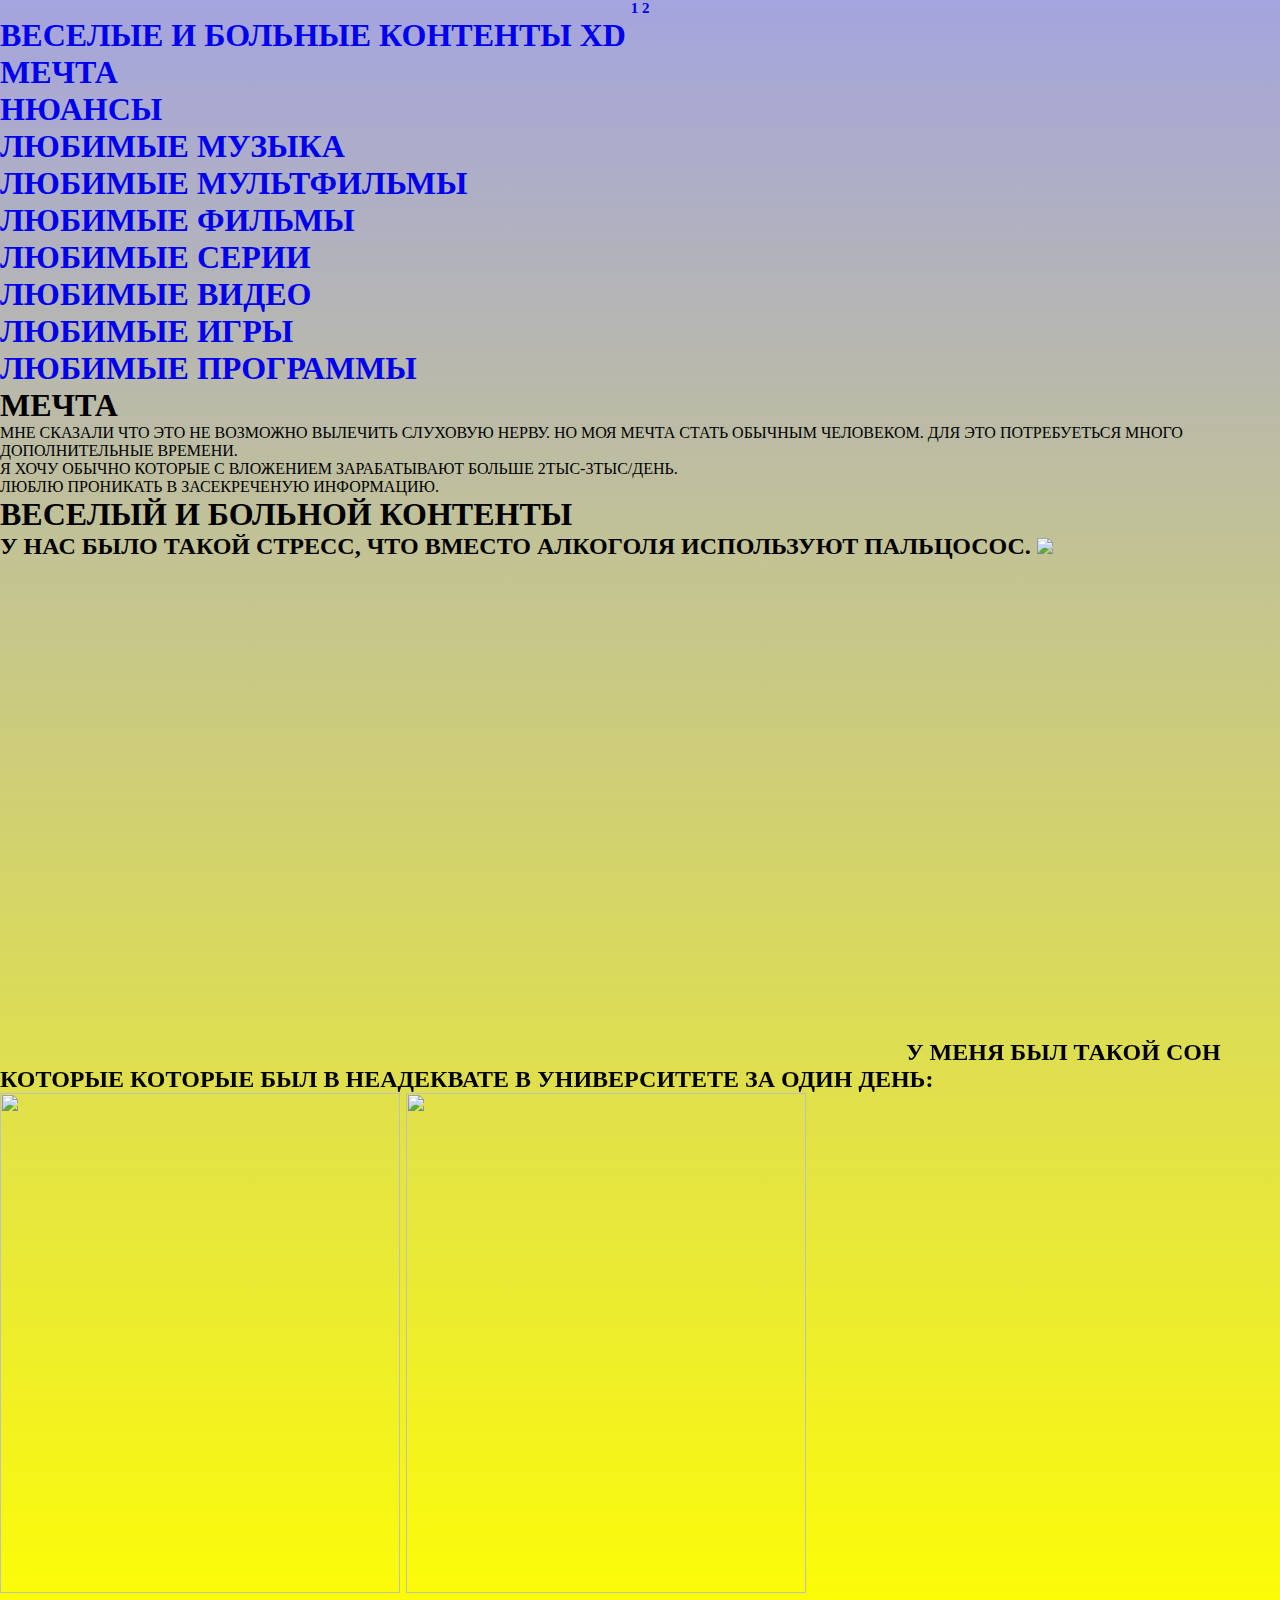
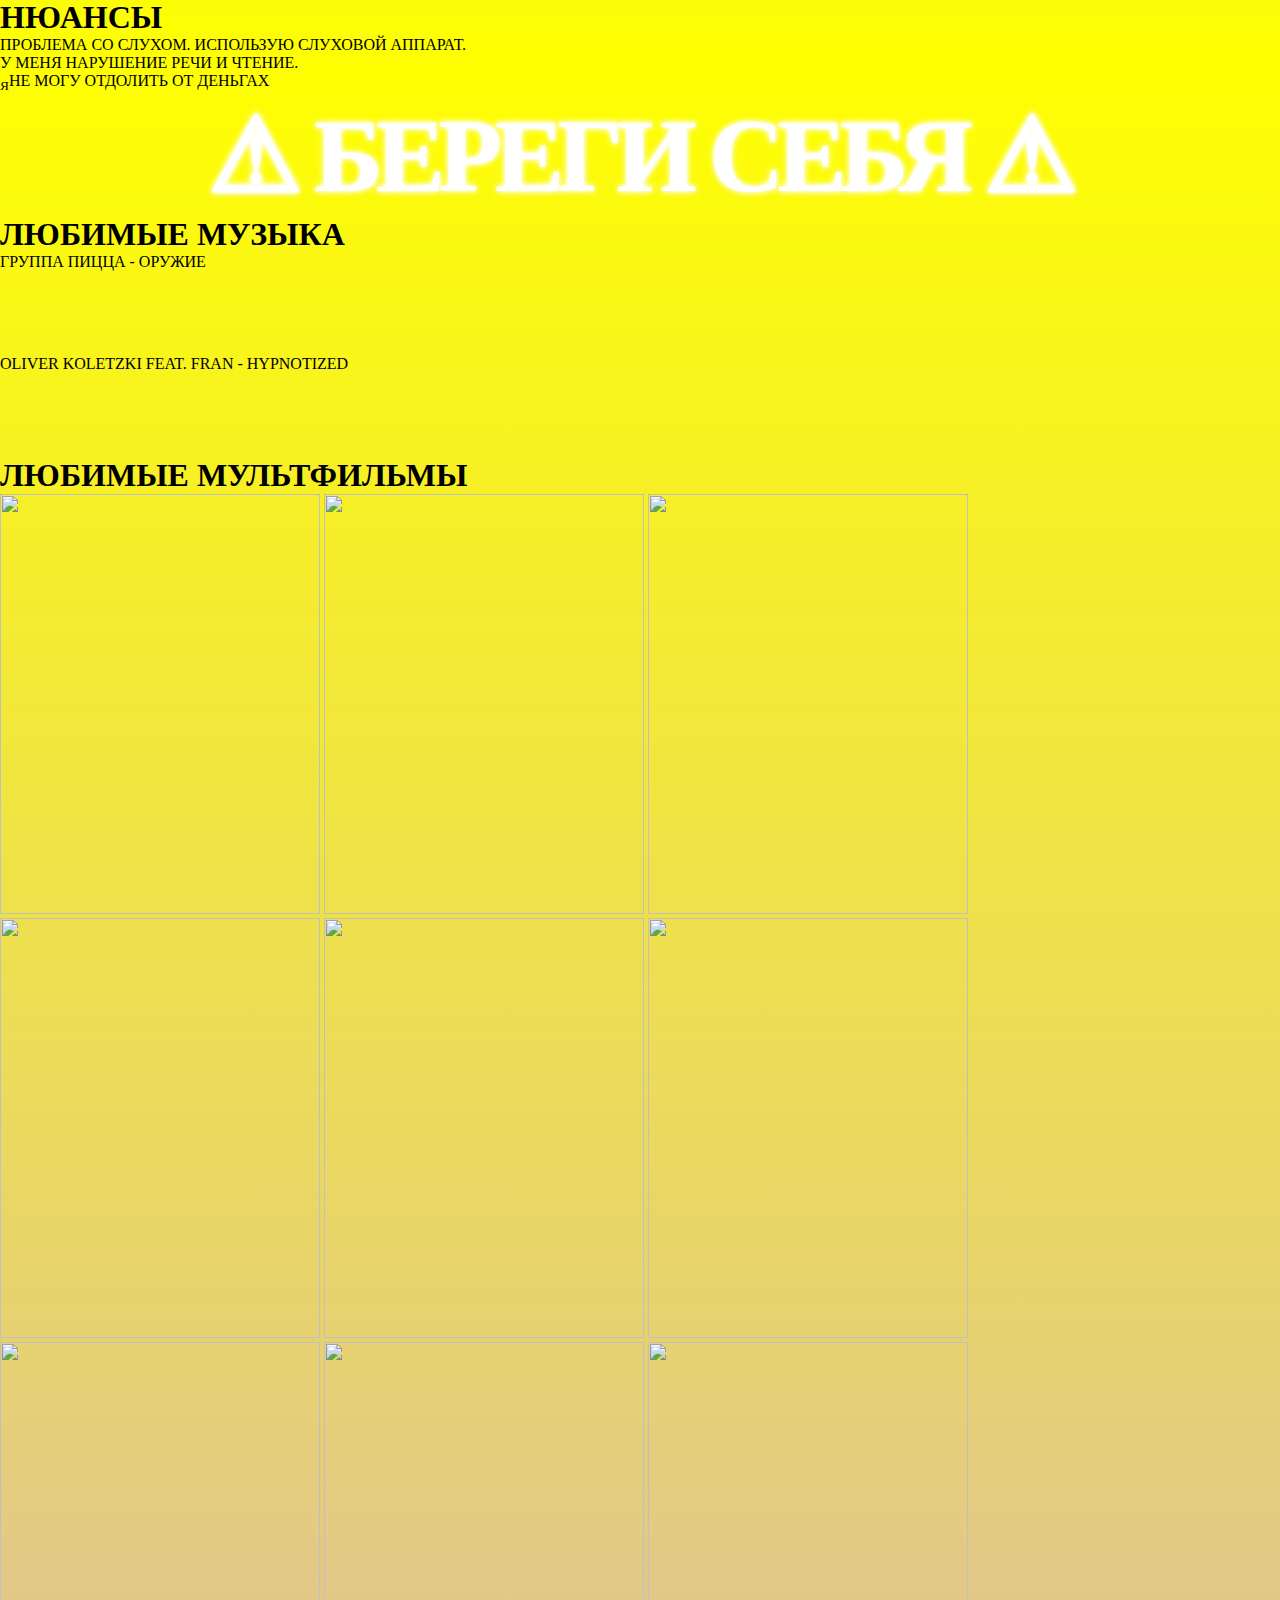
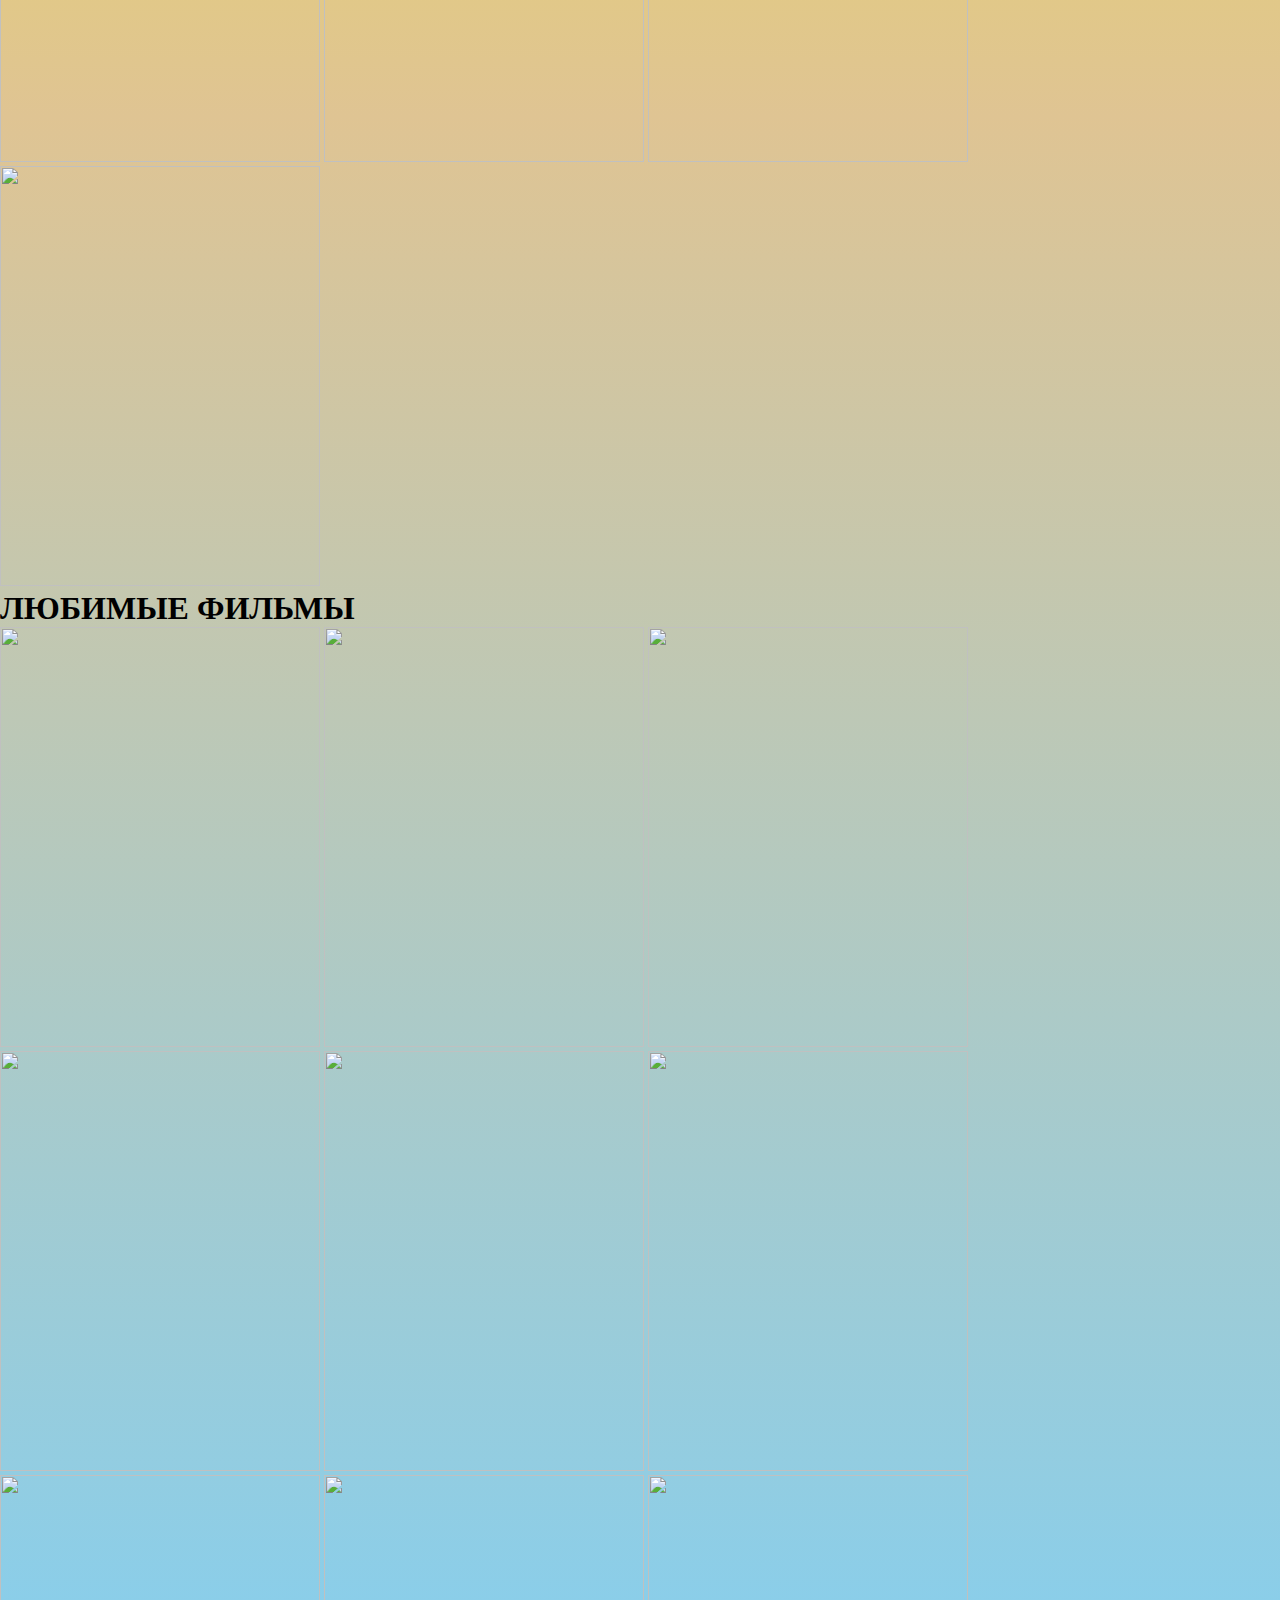
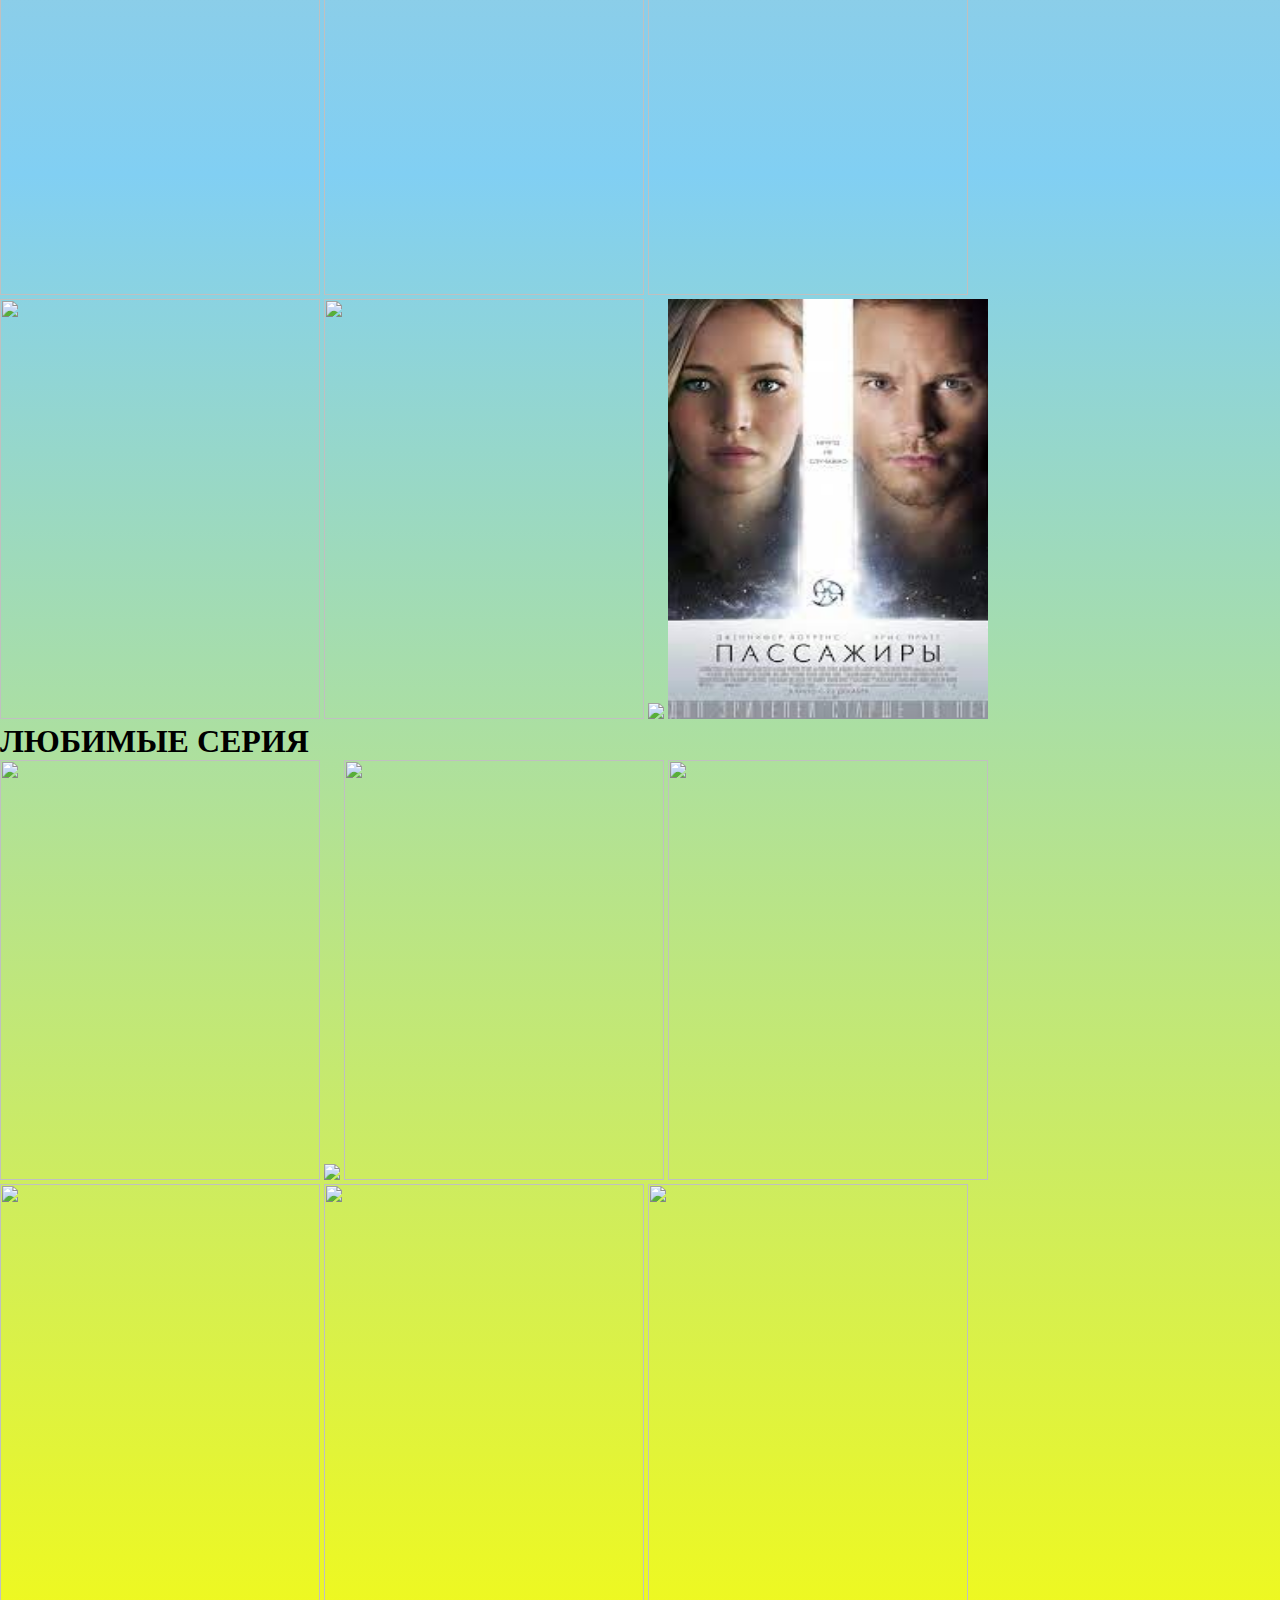
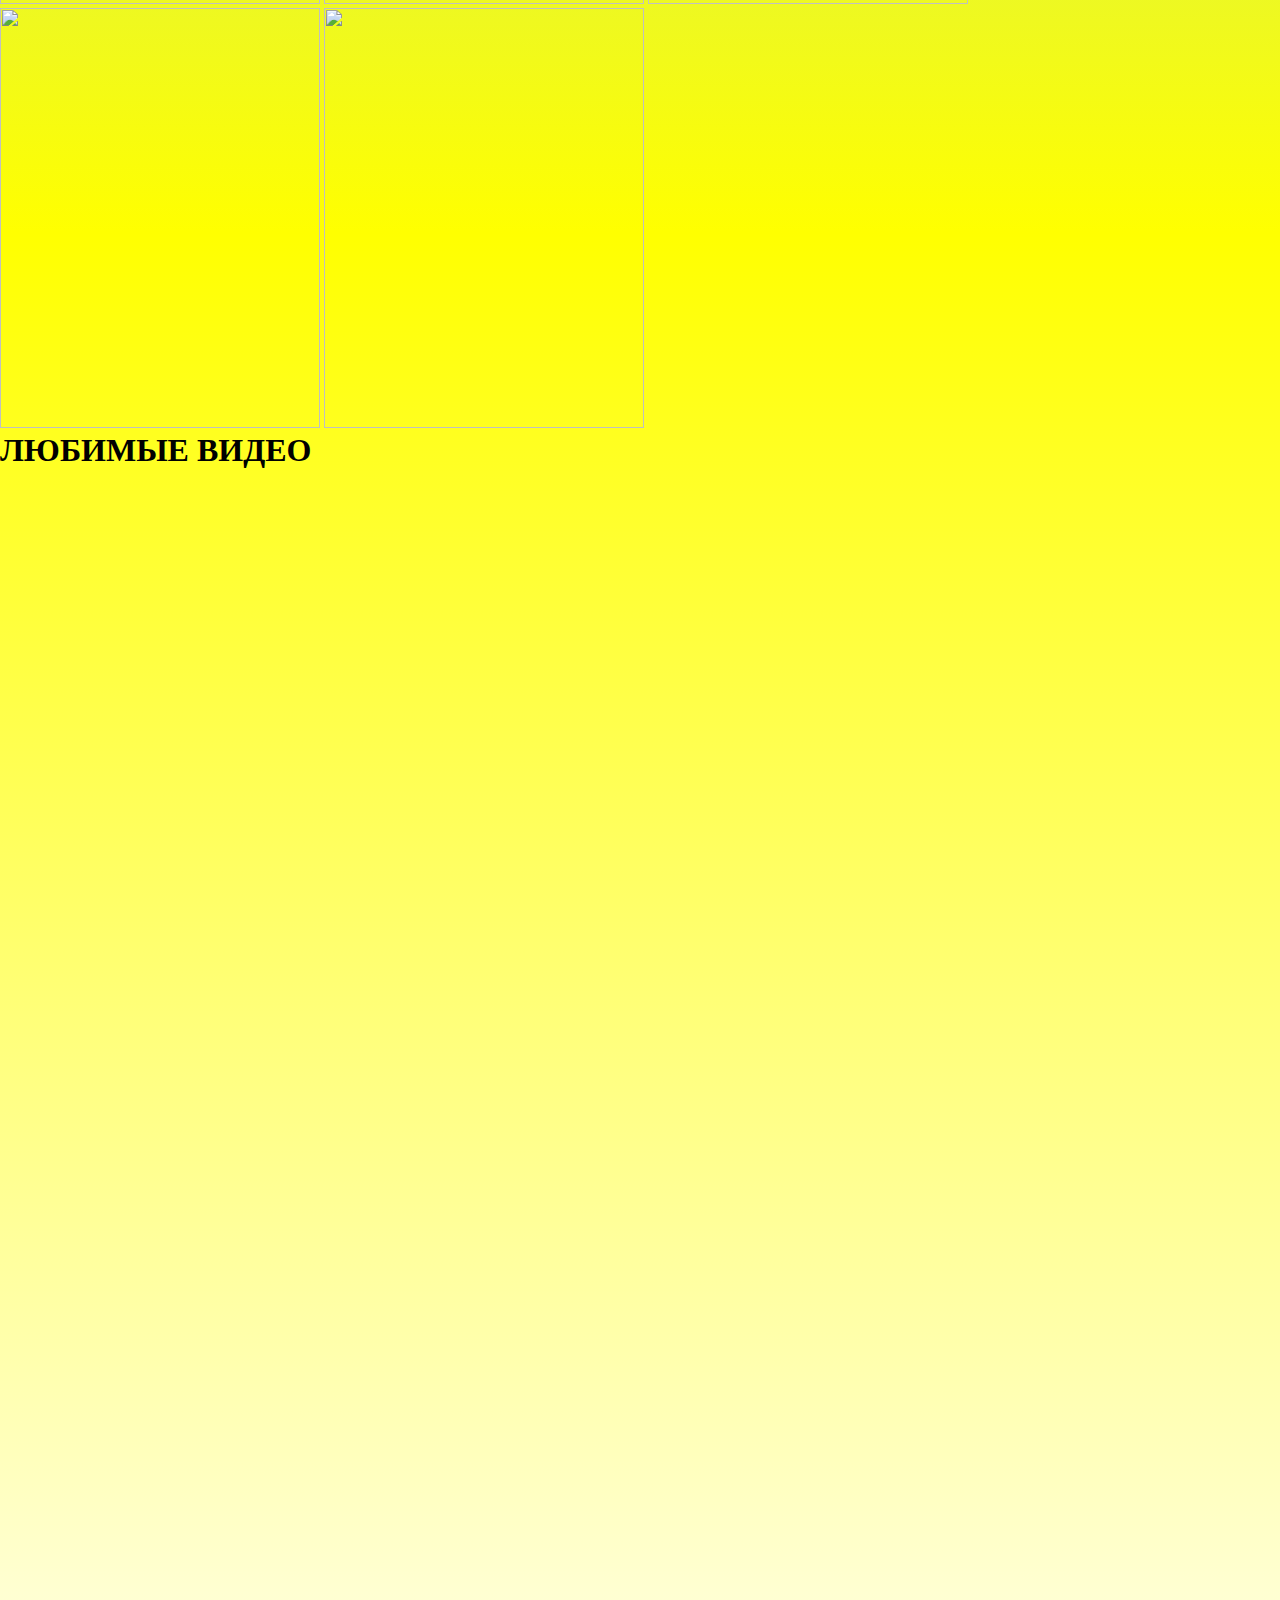
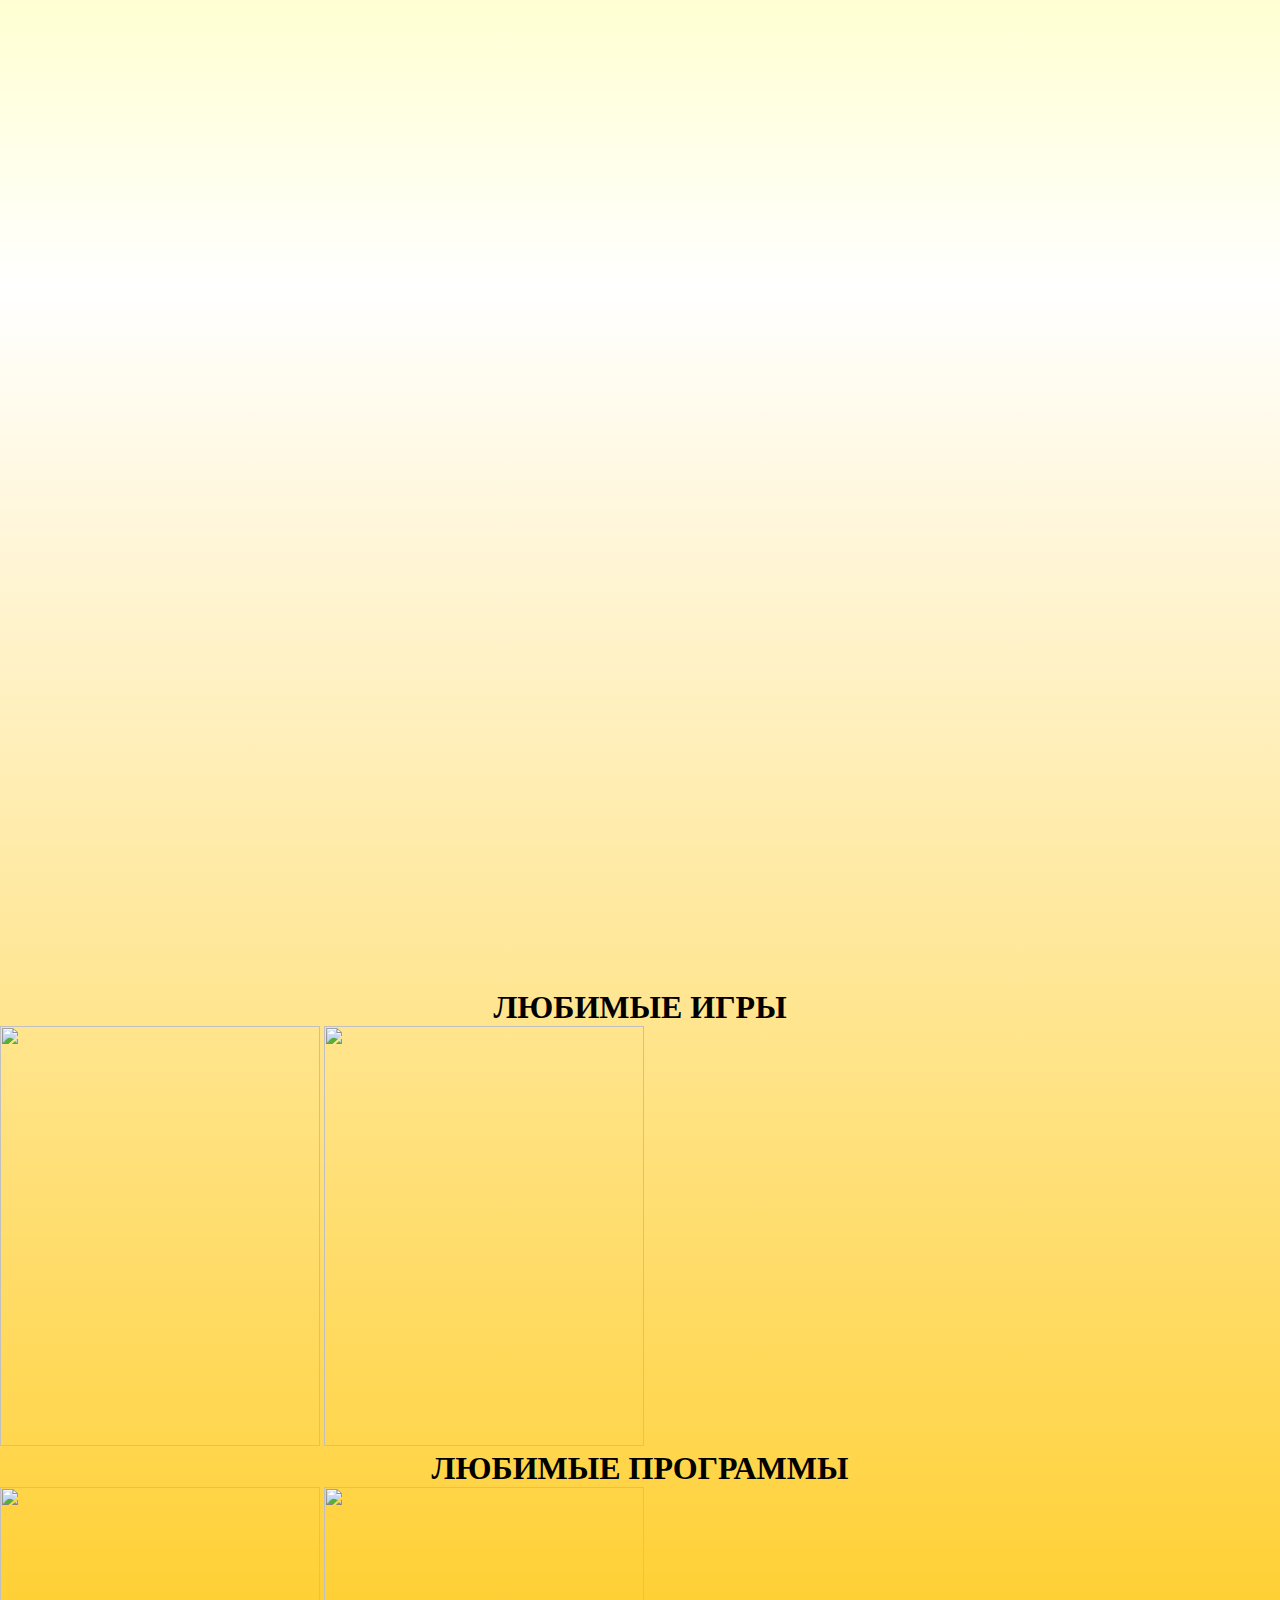
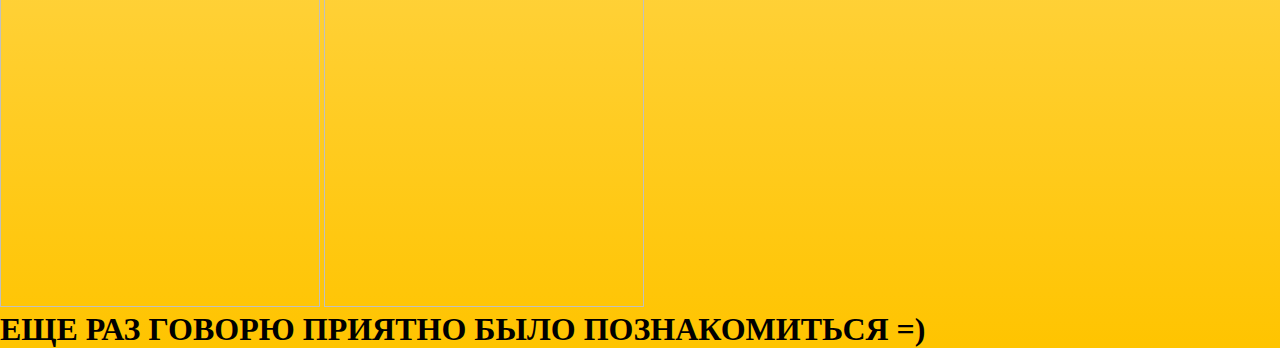
==== index2.html @ 6e1810f2 "Add files via upload" ====
<!DOCTYPE html>
<html lang="ru">
<head>
    <meta charset="UTF-8">
    <meta http-equiv="X-UA-Compatible" content="IE=edge">
    <meta name="viewport" content="width=device-width, initial-scale=1.0">
    <link rel="stylesheet" type="text/css" href="style2.css">
    <title>Борисенко Даниил Богданович</title>
</head>
<body>
    <h2 class="stranitsa"><a href="index.html">1</a> <a href="index2.html">2</a></h2>
    <!--<a href="#bolezn"><h1>Болезнь</h1></a> https://www.youtube.com/watch?v=G7_VTWnWz40&t=110s <- 5:13
    <a href="#finanse_money"><h1>Финансовые информации</h1></a>-->
    <a href="#veselbiy_content"><h1>Веселые и больные контенты XD</h1></a>
    <a href ="#me4ta"><h1>Мечта</h1></a>
    <a href="#nuans"><h1>Нюансы</h1></a>
    <a href="#favorite_music"><h1>Любимые музыка</h1></a>
    <a href="#favorite_multfilm"><h1>Любимые мультфильмы</h1></a>
    <a href="#favorite_film"><h1>Любимые фильмы</h1></a>
    <a href="#favorite_seriya"><h1>Любимые серии</h1></a>
    <a href="#favorite_video"><h1>Любимые видео</h1></a>
    <a href="#favorite_game"><h1>Любимые игры</h1></a>
    <a href="#favorite_programms"><h1>Любимые программы</h1></a>
    <a name = "me4ta"><h1>Мечта</h1></a>
    <ul>
        <li>Мне сказали что это не возможно вылечить слуховую нерву. Но моя мечта стать обычным человеком.
            Для это потребуеться много дополнительные времени. </li>
        <li>Я хочу обычно которые с вложением зарабатывают больше 2тыс-3тыс/день. </li>
        <li>Люблю проникать в засекреченую информацию.</li>
    </ul>
    <a name = "veselbiy_content"><h1>Веселый и больной контенты</h1></a>
    <h2>
        У нас было такой стресс, что вместо алкоголя используют пальцосос. 
        <img src="img\Screenshot_2019-10-04-21-05-37-619_com.microsoft.office.powerpoint.jpg">
        <iframe width="900" height="500" src="https://www.youtube.com/embed/VRIX4SqbmK4" title="prank friend)"
            frameborder="0"
            allow="accelerometer; autoplay; clipboard-write; encrypted-media; gyroscope; picture-in-picture"
            allowfullscreen></iframe>
        У меня был такой сон которые которые был в неадеквате в университете за один день:
        <img src="img\IMG_20181219_200807.jpg", class= "photo_redaktor">
        <img src="img\IMG_20210902_144333.jpg", class= "photo_redaktor">
    </h2>
    <a name = "nuans"><h1>Нюансы</h1></a>
    <ul>
        <li>Проблема со слухом. Использую слуховой аппарат.</li>
        <li>У меня нарушение речи и чтение.</li>
        <li><sub>Я</sub>не могу отдолить от деньгах</li>
    </ul>
    <div class="area">⚠ Береги себя ⚠</div>
    <a name = "favorite_music"><h1>Любимые музыка</h1></a>
    Группа пицца - оружие
    <iframe style="border-radius:12px" src="https://open.spotify.com/embed/track/46NibNLwH8YNliN525tmd5?utm_source=generator&theme=0" width="100%" height="80" frameBorder="0" allowfullscreen="" allow="autoplay; clipboard-write; encrypted-media; fullscreen; picture-in-picture"></iframe>
    Oliver Koletzki feat. Fran - Hypnotized
    <iframe style="border-radius:12px" src="https://open.spotify.com/embed/track/0V2GX0aukyZMt6nSMxfOJk?utm_source=generator" width="100%" height="80" frameBorder="0" allowfullscreen="" allow="autoplay; clipboard-write; encrypted-media; fullscreen; picture-in-picture"></iframe>
    <a name = "favorite_multfilm"><h1>Любимые мультфильмы</h1></a>
    <a href="https://kinogo-film.xyz/komediya/229-madagaskar-2-2008.html"><img src="https://upload.wikimedia.org/wikipedia/ru/thumb/b/bf/Madagascar_2.jpg/274px-Madagascar_2.jpg", class= "image_redaktor_multfilm_film_seriya"></a>
    <a href="https://www.youtube.com/watch?v=hXUnW9pFQ2U"><img src = "https://s2.vcdn.biz/static/f/1258106051/image.jpg/pt/r300x423x4", class = "image_redaktor_multfilm_film_seriya"></a>
    <a href="http://moviestape.net/katalog_multfilmiv/multfilm/2753-v-poshukah-nemo.html"><img src = "https://thumbs.dfs.ivi.ru/storage39/contents/0/8/5ddcf21deada61b9a4c98656642625.jpg" class = "image_redaktor_multfilm_film_seriya"></a>
    <a href = "https://uakino.club/cartoon/features/69-korporacya-monstrv.html"><img src = "https://uakino.club/uploads/mini/poster/c0/93cac09aeb97e0cd63a5d400bc72f8.jpg" class = "image_redaktor_multfilm_film_seriya"></a>
    <a href = "https://uakino.club/cartoon/features/140-shrek.html"><img src="https://uakino.club/uploads/mini/poster/58/a80e34d215b20e082da84d1249afc2.jpg", class = "image_redaktor_multfilm_film_seriya"></a>
    <a href = "https://gidonline.io/film/istoriya-igrushek-bolshoj-pobeg/"><img src = "https://avatars.mds.yandex.net/get-kinopoisk-image/1900788/f2848b86-dfe5-4273-8593-94ca3456830c/600x900", class = "image_redaktor_multfilm_film_seriya"></a>
    <a href = "https://tom-dzherri.net/"><img src = "https://chips-journal.ru/files/review/2020-02-10/ov1j784qPP3I7GRTMdKAKKhI5-h8aCUG_1240_832.jpg", class = "image_redaktor_multfilm_film_seriya"></a>
    <a href = "https://rezka.ag/cartoons/adventures/4455-koralina-v-strane-koshmarov-2008.html"><img src = "https://avatars.mds.yandex.net/get-kinopoisk-image/1629390/80428d65-9534-4518-974d-bf0d2396c252/600x900", class = "image_redaktor_multfilm_film_seriya"></a>
    <a href = "https://rezka.ag/cartoons/fiction/7857-gorod-geroev-2014.html"><img src = "https://static.hdrezka.ac/i/2020/12/26/w6922d29c5b10rs94o47l.jpg", class = "image_redaktor_multfilm_film_seriya"></a>
    <a href = "https://rezka.ag/cartoons/fiction/6611-lilo-i-stich-2-bolshaya-problema-sticha-2005.html"><img src = "https://static.hdrezka.ac/i/2014/12/19/z14e94a314f06dj52m44t.jpg", class = "image_redaktor_multfilm_film_seriya"></a>
    <a name= "favorite_film"><h1>Любимые фильмы</h1></a>
    <a href="https://gidonline.io/film/vechnye/"><img src = "https://gidonline.io/img/43783ba8e_200x300.jpg", class = "image_redaktor_multfilm_film_seriya"></a>
    <a href = "https://gidonline.io/film/padenie-luny/"><img src = "https://gidonline.io/img/0bfdd0485_200x300.jpg", class = "image_redaktor_multfilm_film_seriya"></a>
    <a href = "https://gidonline.io/film/ulovki-norbita/"><img src = "https://gidonline.io/img/ae6e2b9b6_200x300.jpg", class = "image_redaktor_multfilm_film_seriya"></a>
    <a href = "https://rezka.ag/films/comedy/1001-nesnosnyy-ded-2013.html"><img src = "https://upload.wikimedia.org/wikipedia/ru/a/ac/%D0%9F%D0%BE%D1%81%D1%82%D0%B5%D1%80_%D1%84%D0%B8%D0%BB%D1%8C%D0%BC%D0%B0_%C2%AB%D0%9D%D0%B5%D1%81%D0%BD%D0%BE%D1%81%D0%BD%D1%8B%D0%B9_%D0%B4%D0%B5%D0%B4%C2%BB.jpg", class = "image_redaktor_multfilm_film_seriya"></a>
    <a href = "https://rezka.ag/films/horror/19586-poezd-v-pusan-2016.html"><img src = "https://thumbs.dfs.ivi.ru/storage4/contents/c/2/f99fb151ed585ea29baf12352eef13.jpg", class = "image_redaktor_multfilm_film_seriya"></a>
    <a href = "https://www.youtube.com/watch?v=dMQmj88snJo"><img src = "https://thumbs.dfs.ivi.ru/storage3/contents/8/f/dc683cfba125b84f9f74587783a11f.jpg", class = "image_redaktor_multfilm_film_seriya"></a>
    <a href = "https://gidonline.io/film/ono-2-2/"><img src = "https://i.gifer.com/fxsi.gif", class = "image_redaktor_multfilm_film_seriya"></a>
    <a href = "https://gidonline.io/film/chelovek-pauk-net-puti-domoj/"><img src = "https://gidonline.io/img/81f2c04fa_200x300.jpg", class = "image_redaktor_multfilm_film_seriya"></a>
    <a href = "https://kinogo.zone/films/1151-garri-potter-i-orden-feniksa-hd-catstv6-v47.html"><img src = "https://upload.wikimedia.org/wikipedia/ru/6/60/Harry_Potter_and_the_Order_of_the_Phoenix_%E2%80%94_movie.jpg", class = "image_redaktor_multfilm_film_seriya"></a>
    <a href = "https://rezka.ag/films/fiction/24209-geoshtorm-2017.html"><img src = "https://static.hdrezka.ac/i/2020/12/26/y44ac55d5de32wr89f71g.jpg", class = "image_redaktor_multfilm_film_seriya"></a>
    <a href = "https://rezka.ag/films/fiction/12657-robot-2010.html"><img src = "https://static.hdrezka.ac/i/2016/4/7/y34b296627dfcon75n26o.jpg", class = "image_redaktor_multfilm_film_seriya"></a>
    <a href = "https://rezka.ag/films/action/31599-robot-20-2018.html"><img src = "https://static.hdrezka.ac/i/2019/8/10/o2bb982bfddf2py86v72h.jpg",class = "image_redaktor_multfilm_film_seriya"></a>
    <a href="https://hdrezka.re/filmy-2016/918-passengers.html"><img src="[data-uri]" class="image_redaktor_multfilm_film_seriya"></a>
    <a name="favorite_seriya"><h1>Любимые серия</h1></a>
    <a href = "https://rezka.ag/series/comedy/34825-dreyk-i-dzhosh-2004.html#t:56-s:1-e:1"><img src = "https://static.hdrezka.ac/i/2020/12/26/v9a32c6a42416gx52d97m.jpg", class = "image_redaktor_multfilm_film_seriya"></a>
    <a href = "https://rezka.ag/series/comedy/12882-aykarli-2007.html"><img src = "https://static.hdrezka.ac/i/2016/4/14/w2a965667877bhe61q71w.jpg",class = "image_redaktor_multfilm_film_seriya"></a>
    <a href = "https://rezka.ag/series/fiction/42928-moguchie-reyndzhery-misticheskaya-sila-2006.html"><img src = "https://static.hdrezka.ac/i/2021/11/20/i4e7301e7b3a8qi48x12r.jpg", class = "image_redaktor_multfilm_film_seriya"></a>
    <a href = "https://filmix.ac/seria/komedia/7432-l-schastlivy-vmesty-2006.html"><img src = "https://thumbs.filmix.ac/posters/5619/thumbs/w220/l-schastlivy-vmesty-2006_7432.jpg", class = "image_redaktor_multfilm_film_seriya"></a>
    <a href = "https://id18.lordfilm.codes/20502-kalambur.html"><img src = "https://id.lordfilm.codes/uploads/posts/2017-04/1492388172-256450025-kalambur.jpg", class = "image_redaktor_multfilm_film_seriya"></a>
    <a href = "https://rezka.ag/series/comedy/19149-maski-shou-1992.html"><img src = "https://static.hdrezka.ac/i/2016/9/6/adc72bb783cbaxb12y85m.jpg", class = "image_redaktor_multfilm_film_seriya"></a>
    <a href = "https://hdrezzka.net/16364-gorodok1-309310311-serija.html"><img src = "https://hdrezzka.net/uploads/posts/2021-01/thumbs/1609974351-168481129-gorodok.jpg", class = "image_redaktor_multfilm_film_seriya"></a>
    <a href = "http://seasonvar.ru/serial-4611--33_kvadratnyh_metra-4-season.html"><img src = "http://cdn.bigsv.ru/oblojka/4611.jpg", class = "image_redaktor_multfilm_film_seriya"></a>
    <a href = "https://rezka.ag/series/comedy/45574-ostorozhno-zadov-ili-pohozhdeniya-praporschika-2004.html"><img src = "https://static.hdrezka.ac/i/2022/3/18/m59c240761d26jo81n22n.jpg", class = "image_redaktor_multfilm_film_seriya"></a>
    <a name = "favorite_video"><h1>Любимые видео</h1></a>
    <iframe width="320" height="420" src="https://www.youtube.com/embed/OduvTF1PtDI"
          title="YouTube video player" frameborder="0"
          allow="accelerometer; autoplay; clipboard-write; encrypted-media; gyroscope; picture-in-picture"
          allowfullscreen></iframe>
          <iframe width="320" height="420" src="https://www.youtube.com/embed/QmKnQjBf8wM"
          title="YouTube video player" frameborder="0"
          allow="accelerometer; autoplay; clipboard-write; encrypted-media; gyroscope; picture-in-picture"
          allowfullscreen></iframe>
          <iframe width="320" height="420" src="https://www.youtube.com/embed/CcoPdIpYuhc"
          title="YouTube video player" frameborder="0"
          allow="accelerometer; autoplay; clipboard-write; encrypted-media; gyroscope; picture-in-picture"
          allowfullscreen></iframe>
          <iframe width="320" height="420" src="https://www.youtube.com/embed/-MkMyPMokzw"
          title="YouTube video player" frameborder="0"
          allow="accelerometer; autoplay; clipboard-write; encrypted-media; gyroscope; picture-in-picture"
          allowfullscreen></iframe>
          <iframe width="320" height="420" src="https://www.youtube.com/embed/98rK31lCiy8"
          title="YouTube video player" frameborder="0"
          allow="accelerometer; autoplay; clipboard-write; encrypted-media; gyroscope; picture-in-picture"
          allowfullscreen></iframe>
          <iframe width="320" height="420" src="https://www.youtube.com/embed/8CFPSg_g-Ak"
          title="YouTube video player" frameborder="0"
          allow="accelerometer; autoplay; clipboard-write; encrypted-media; gyroscope; picture-in-picture"
          allowfullscreen></iframe>
          <iframe width="320" height="420" src="https://www.youtube.com/embed/FPMBV3rd_hI"
          title="YouTube video player" frameborder="0"
          allow="accelerometer; autoplay; clipboard-write; encrypted-media; gyroscope; picture-in-picture"
          allowfullscreen></iframe>
          <iframe width="320" height="420" src="https://www.youtube.com/embed/vWeCz6DGON8"
          title="YouTube video player" frameborder="0"
          allow="accelerometer; autoplay; clipboard-write; encrypted-media; gyroscope; picture-in-picture"
          allowfullscreen></iframe>
          <iframe width="320" height="420" src="https://www.youtube.com/embed/E85YZ6eZMBI"
          title="YouTube video player" frameborder="0"
          allow="accelerometer; autoplay; clipboard-write; encrypted-media; gyroscope; picture-in-picture"
          allowfullscreen></iframe>
          <iframe width="320" height="420" src="https://www.youtube.com/embed/23wuK3Vsgj4"
          title="YouTube video player" frameborder="0"
          allow="accelerometer; autoplay; clipboard-write; encrypted-media; gyroscope; picture-in-picture"
          allowfullscreen></iframe>
          <iframe width="320" height="420" src="https://www.youtube.com/embed/Oq0HdKnR3C8"
          title="YouTube video player" frameborder="0"
          allow="accelerometer; autoplay; clipboard-write; encrypted-media; gyroscope; picture-in-picture"
          allowfullscreen></iframe>
          <iframe width="320" height="420" src="https://www.youtube.com/embed/CaSpFPrWyxU"
          title="YouTube video player" frameborder="0"
          allow="accelerometer; autoplay; clipboard-write; encrypted-media; gyroscope; picture-in-picture"
          allowfullscreen></iframe>
          <iframe width="320" height="420" src="https://www.youtube.com/embed/V9U7dGfpNgA"
          title="YouTube video player" frameborder="0"
          allow="accelerometer; autoplay; clipboard-write; encrypted-media; gyroscope; picture-in-picture"
          allowfullscreen></iframe>
          <iframe width="320" height="420" src="https://www.youtube.com/embed/qkMjx9JTZEY"
          title="YouTube video player" frameborder="0"
          allow="accelerometer; autoplay; clipboard-write; encrypted-media; gyroscope; picture-in-picture"
          allowfullscreen></iframe>
          <iframe width="320" height="420" src="https://www.youtube.com/embed/34-3oPiu98s"
          title="YouTube video player" frameborder="0"
          allow="accelerometer; autoplay; clipboard-write; encrypted-media; gyroscope; picture-in-picture"
          allowfullscreen></iframe>
          <a name = "favorite_game"><h1 style="text-align: center;">Любимые игры</h1></a>
         <img src="https://upload.wikimedia.org/wikipedia/en/f/f7/House_Of_The_Dead_2%2C_Thelogo.png" class="image_redaktor_multfilm_film_seriya">
         <img src="https://www.securitylab.ru/upload/iblock/72f/72fe64332d62f071e93c25c2a48a6594.jpeg" class="image_redaktor_multfilm_film_seriya">
         <a name = "favorite_programms"><h1 style="text-align: center;">Любимые программы</h1></a>
         <img src="https://besplatnye-programmy.com/uploads/posts/2015-12/1451118985_construct-classic.jpg" class="image_redaktor_multfilm_film_seriya">
         <img src="https://upload.wikimedia.org/wikipedia/commons/thumb/9/9a/Visual_Studio_Code_1.35_icon.svg/1200px-Visual_Studio_Code_1.35_icon.svg.png" class="image_redaktor_multfilm_film_seriya">
         <h1>Еще раз говорю приятно было познакомиться =)</h1>




          
          <!--<a name = "bolezn"><h1 style="text-align: center;">Болезнь</h1></a>
    <ul>
        <h2> Я сейчас в реабилитации второй раз на данный момент =(
            <li>Болезнь появился в начале январе зимой. Диагноз болезнь был игроманом. В начале первого курса я смотрел в дискорд с другом Андрей Радул на сайт Parimatch.
                Потом он предложил чтобы я сам сыграл в париматч. Я отказал. А через год я зимой начал в Карпатах сам играть в париматч. Я взял без разрешении телефон, снял у мамы кредитную карточку на 20 000грн и поставил сумму в париматч.
                Я пошел играть в ставку рулетку. 20 000 грн я не ПРОСРАЛ, а УДВОИЛ (Х2). А через несколько минут моя мама зашла в комнату. Это было ночью, мама зашла в приватбанк и увидела что на кредитном карточке 0 грн. Мама плакала сильно. И я решил признаться в проблему.
                Я пошел к маме и признаться. Снял все деньги из того что все выиграли. Я вот погасил маме и дал сумму которые я выиграл. И через несколько дней уже помирились. Но когда я приехал в Киев. Я зарегестрировал и взял деньги из кредита. И в итоге я потерял приблизно
                20 000 грн. Но моя мама увидела что я взял кредит и потратил на ПРОИГРЫШНУЮ СТАВКУ. Мама была в шоке и она отдала деньги которые я выиграл. Я погасил и все наладилось. И через несколько время я опять взял кредит на сумму 100 000грн. И вообщем меня отправил в Рабилита-
                ционном центре Newlife. Я там один месяц был, а потом вернул домой с болезнь кашель. Но через несколько дней я нарушил все правила, которые говорила Елена Степановна. И я продолжаю болет. Но я на данный момент борюсь и хочу погасить кредит на 100 000 грн.

            </li>
            <li>
                У меня с дества проблема со слухом. Я потерял слуха с рождение. Из за того что у мамы есть вестибуляции аппараты. Она так родила меня в Харькове у 2000 году. 
                У меня есть доказательство что у меня проблема со слухом. 
                Вот:<img src="https://scontent-waw1-1.xx.fbcdn.net/v/t1.15752-9/277683198_1058410268043924_3470208791396700248_n.jpg?_nc_cat=106&ccb=1-5&_nc_sid=ae9488&_nc_ohc=dwm0Ms4NKQIAX-K8CzF&tn=1Oj6So2ur_8_tCEB&_nc_ht=scontent-waw1-1.xx&oh=03_AVKVZsgFrS06wqpNBbGxa2W-UWzVnV60RdcL_xtFr47FYg&oe=6270369C", class= "photo_redaktor">
                <img src="https://scontent-waw1-1.xx.fbcdn.net/v/t1.15752-9/277489820_2991059637781213_4312191104986705476_n.jpg?_nc_cat=100&ccb=1-5&_nc_sid=ae9488&_nc_ohc=e7em6fEuqMIAX-VReZD&_nc_ht=scontent-waw1-1.xx&oh=03_AVJFy6tFP_7WSf3XEbTLeQkycB0yo--uj7a2RK1T48ZhEg&oe=626E903F", class = "photo_redaktor">
            </li>
        </h2>
    </ul>
    <a name = "finanse_money"><h1 style="text-align: center;">Финансовые информации</h1></a>
    <ul>
        <h1>
            <li>Номер карточки: 5363 5420 1803 9728 - ПриватБанк </li>
            <li>Номер карточки: 4441 1144 6672 0040 - МоноБанк</li>
        </h1>
    </ul>
    <h1>Сумма:<input id="summa_input", class="summa_input"></h1>
    <div class = "container">
        <form action="">
            <div class="inputBox">
                <span>Номер карточки:</span>
                <input type="text" maxlength="16" class="card-number-input">
            </div>
            <div class="inputBox">
                <span>Название карточки:</span>
                <input type="text" maxlength="16" class="card-holder-input">
            </div>
            <div class="flexbox">
                <div class="inputBox">
                    <span>Месяц срока</span>
                    <select name="" id="" class="month-input">
                        <option value="month" selected disabled>месяц</option>
                        <option value="01">01</option>
                        <option value="02">02</option>
                        <option value="03">03</option>
                        <option value="04">04</option>
                        <option value="05">05</option>
                        <option value="06">06</option>
                        <option value="07">07</option>
                        <option value="08">08</option>
                        <option value="09">09</option>
                        <option value="10">10</option>
                        <option value="11">11</option>
                        <option value="12">12</option>
                    </select>
                </div>
                <div class="inputBox">
                    <span>год срока</span>
                    <select name="" id="" class="year-input">
                        <option value="год" selected disabled>месяц</option>
                        <option value="2022">2022</option>
                        <option value="2023">2023</option>
                        <option value="2024">2024</option>
                        <option value="2025">2025</option>
                        <option value="2026">2026</option>
                        <option value="2027">2027</option>
                        <option value="2028">2028</option>
                        <option value="2029">2029</option>
                        <option value="2030">2030</option>
                        <option value="2031">2031</option>
                        <option value="2032">2032</option>
                        <option value="2033">2033</option>
                    </select>
                </div>
                <div class="inputBox">
                    <span>CVV</span>
                  <input type="text" maxlength="3" class="cvv-input">
                </div>
            </div>
            <input type="submit" value="submit" class="submit-btn">
        </form>
    </div>-->
</body>
</html>



















<!---<iframe width="800" height="700" src="https://www.youtube.com/embed/ссылка "
          title="YouTube video player" frameborder="0"
          allow="accelerometer; autoplay; clipboard-write; encrypted-media; gyroscope; picture-in-picture"
          allowfullscreen></iframe>-->
---- style2.css ----
@import url('https://fonts.googleapis.com/css2?family=Pacifico&display=swap');
@import url(https://fonts.googleapis.com/css?family=Open+Sans);
body {
    background-image: linear-gradient(rgb(164, 164, 223), yellow, rgb(223, 196, 147), rgb(129, 207, 243), yellow, white, rgb(255, 196, 0))
}

html {
    scroll-behavior: smooth;
}

.stranitsa{
    text-align: center;
    font-size: 15px;
}

.photo_redaktor {
    width: 400px;
    height: 500px;
}

.summa_input{
    height: 20px;
    padding-top: -2px;
}

*{
 margin: 0; padding: 0;
 box-sizing: border-box;
 outline: none; border: none;
 text-decoration: none;
 text-transform: uppercase;
}

.container{
    min-height: 100vh;
    background: #eee;
    display: flex;
    align-items: center;
    justify-content: center;
    flex-flow: column;
    padding-bottom: 60px;
}

.big_letter{
    font-family: 'Pacifico', cursive;
}

.area {
  text-align: center;
  font-size: 6.5em;
  color: #fff;
  letter-spacing: -7px;
  font-weight: 700;
  text-transform: uppercase;
  animation: blur .75s ease-out infinite;
  text-shadow: 0px 0px 5px #fff, 0px 0px 7px #fff;
}

@keyframes blur {
  from {
    text-shadow:0px 0px 10px #fff,
      0px 0px 10px red, 
      0px 0px 25px red,
      0px 0px 25px red,
      0px 0px 25px red,
      0px 0px 25px red,
      0px 0px 25px red,
      0px 0px 25px red,
      0px 0px 50px red,
      0px 0px 50px red,
      0px 0px 50px black,
      0px 0px 150px black,
      0px 10px 100px black,
      0px 10px 100px black,
      0px 10px 100px black,
      0px 10px 100px black,
      0px -10px 100px black,
      0px -10px 100px black;
  }
}

.image_redaktor_multfilm_film_seriya{
    width: 320px;
    height: 420px;
}
@page :first {
    margin: 1cm; /* Отступы для первой страницы */ 
   }
   @page :left {
    margin: 1cm 3cm 1cm 1.5cm; /* Отступы для всех левых страниц */ 
   }
   @page :right {
    margin: 1cm 3cm 1cm 1.5cm; /* Отступы для всех правых страниц */ 
   }
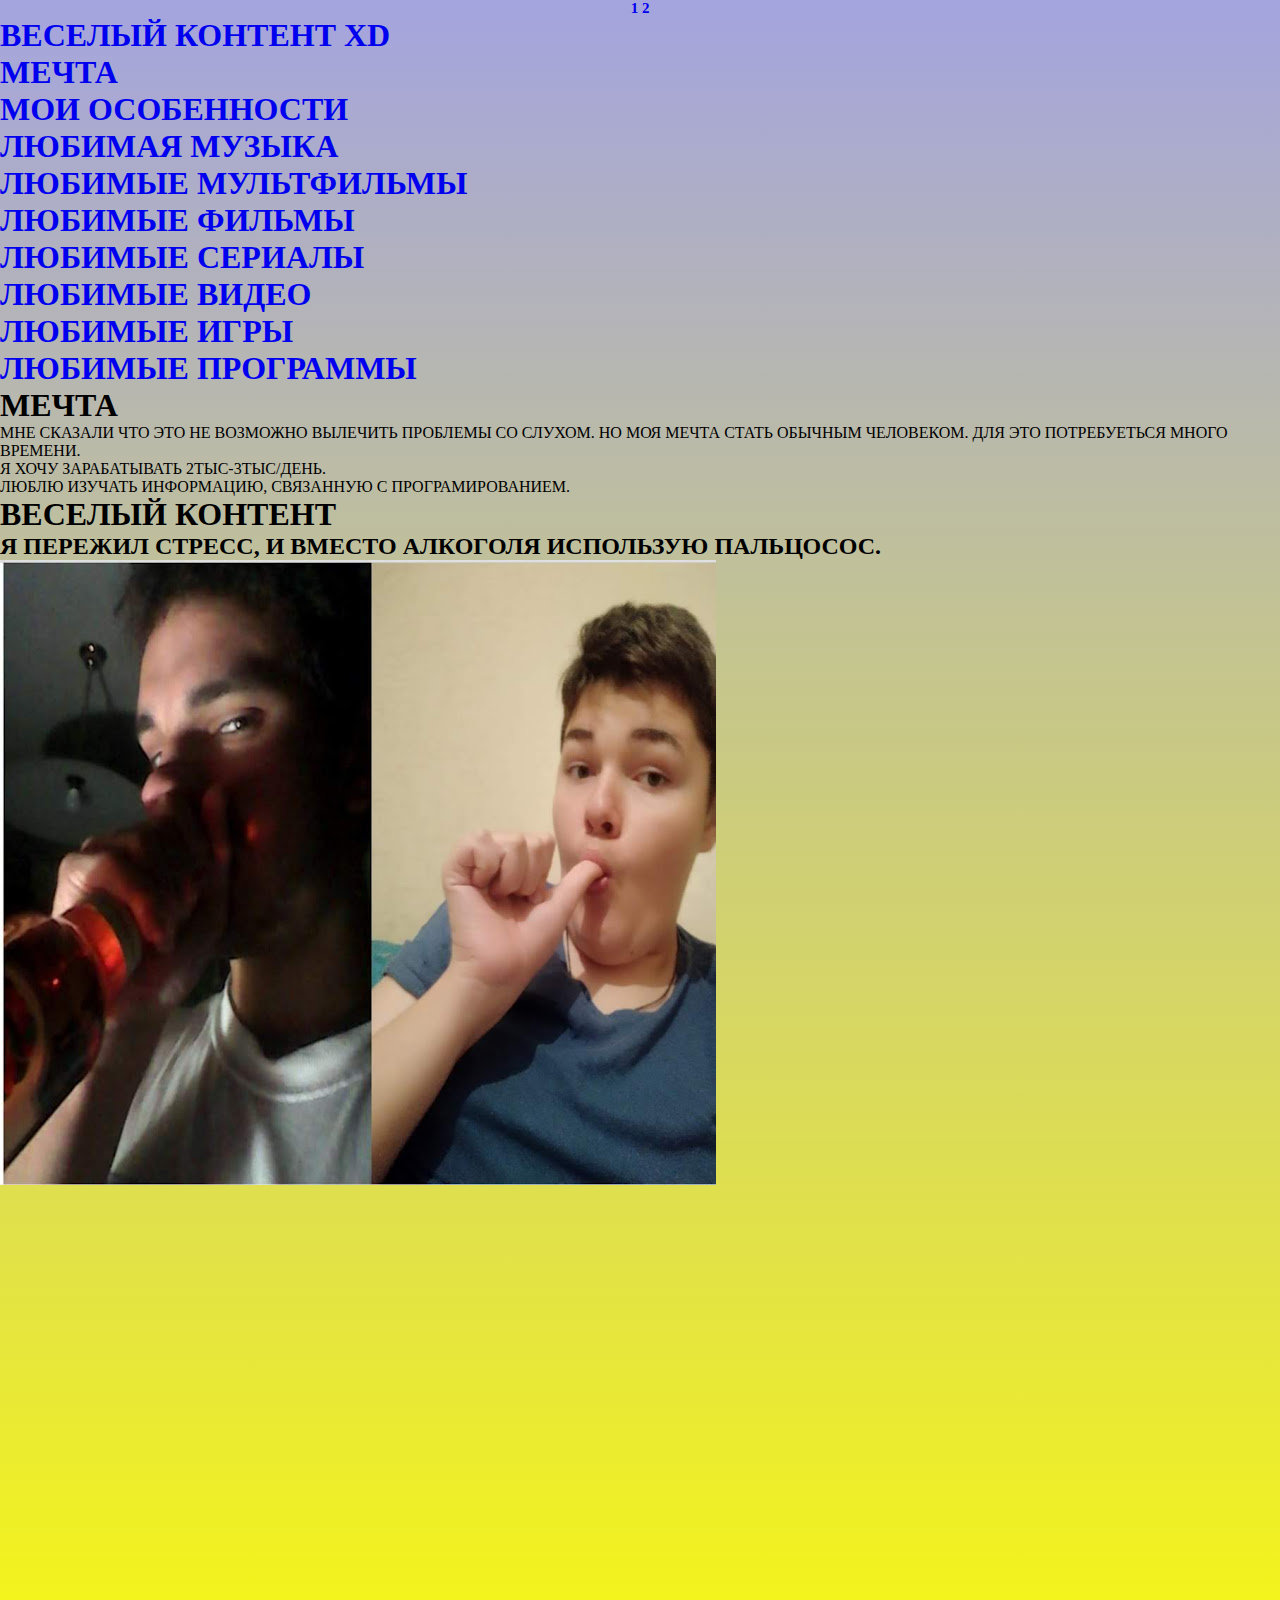
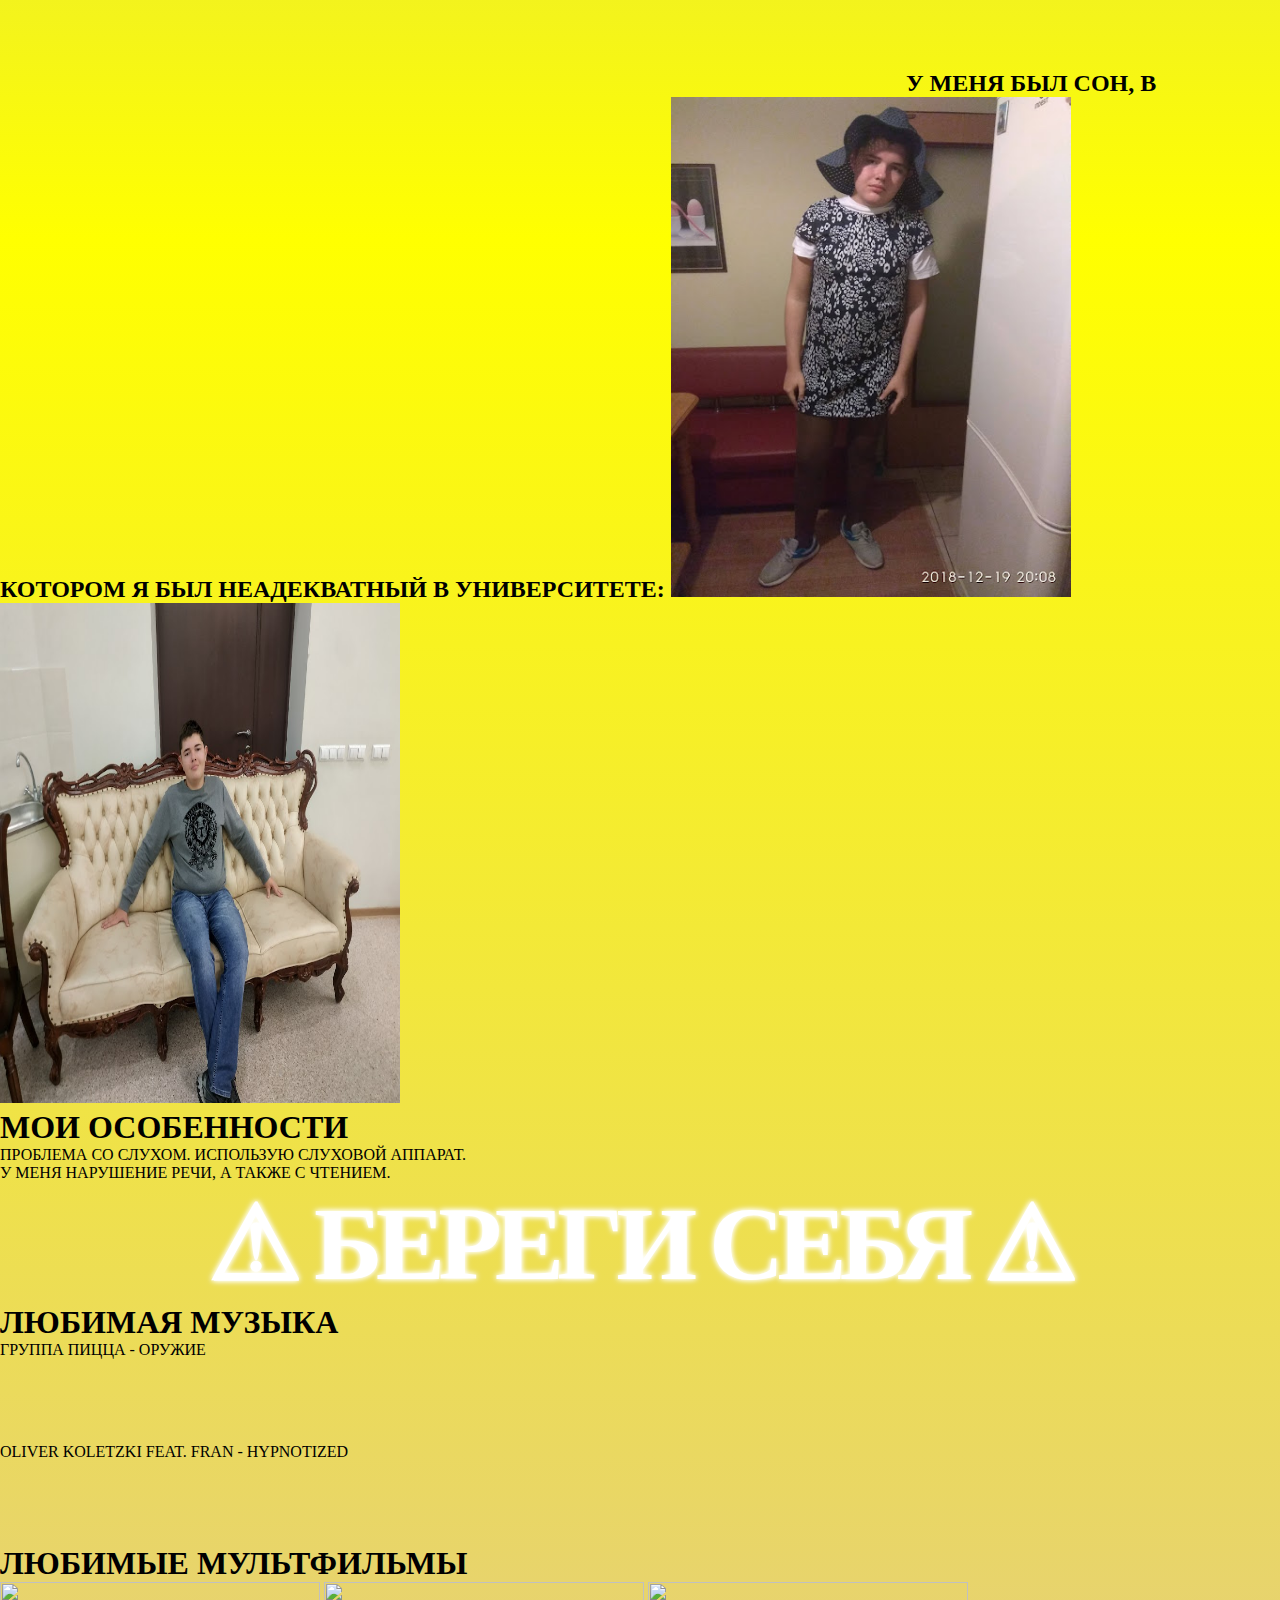
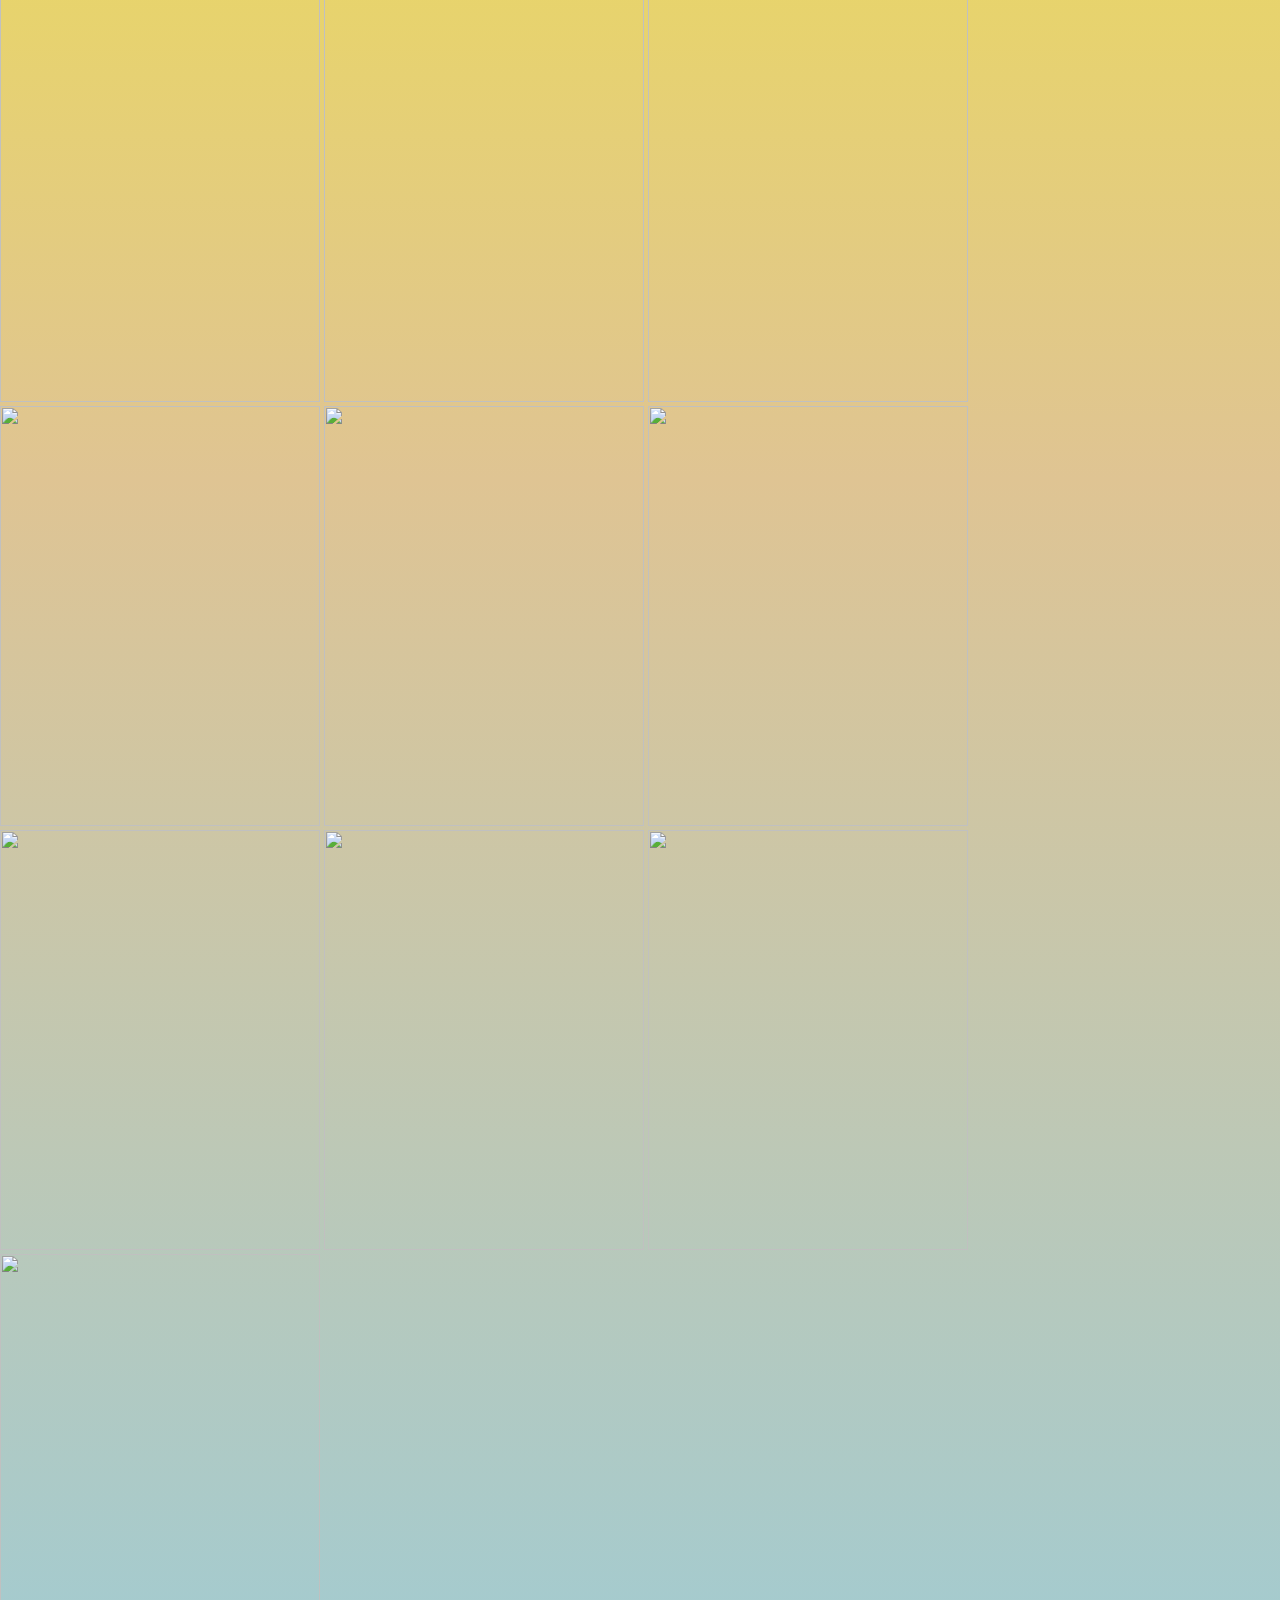
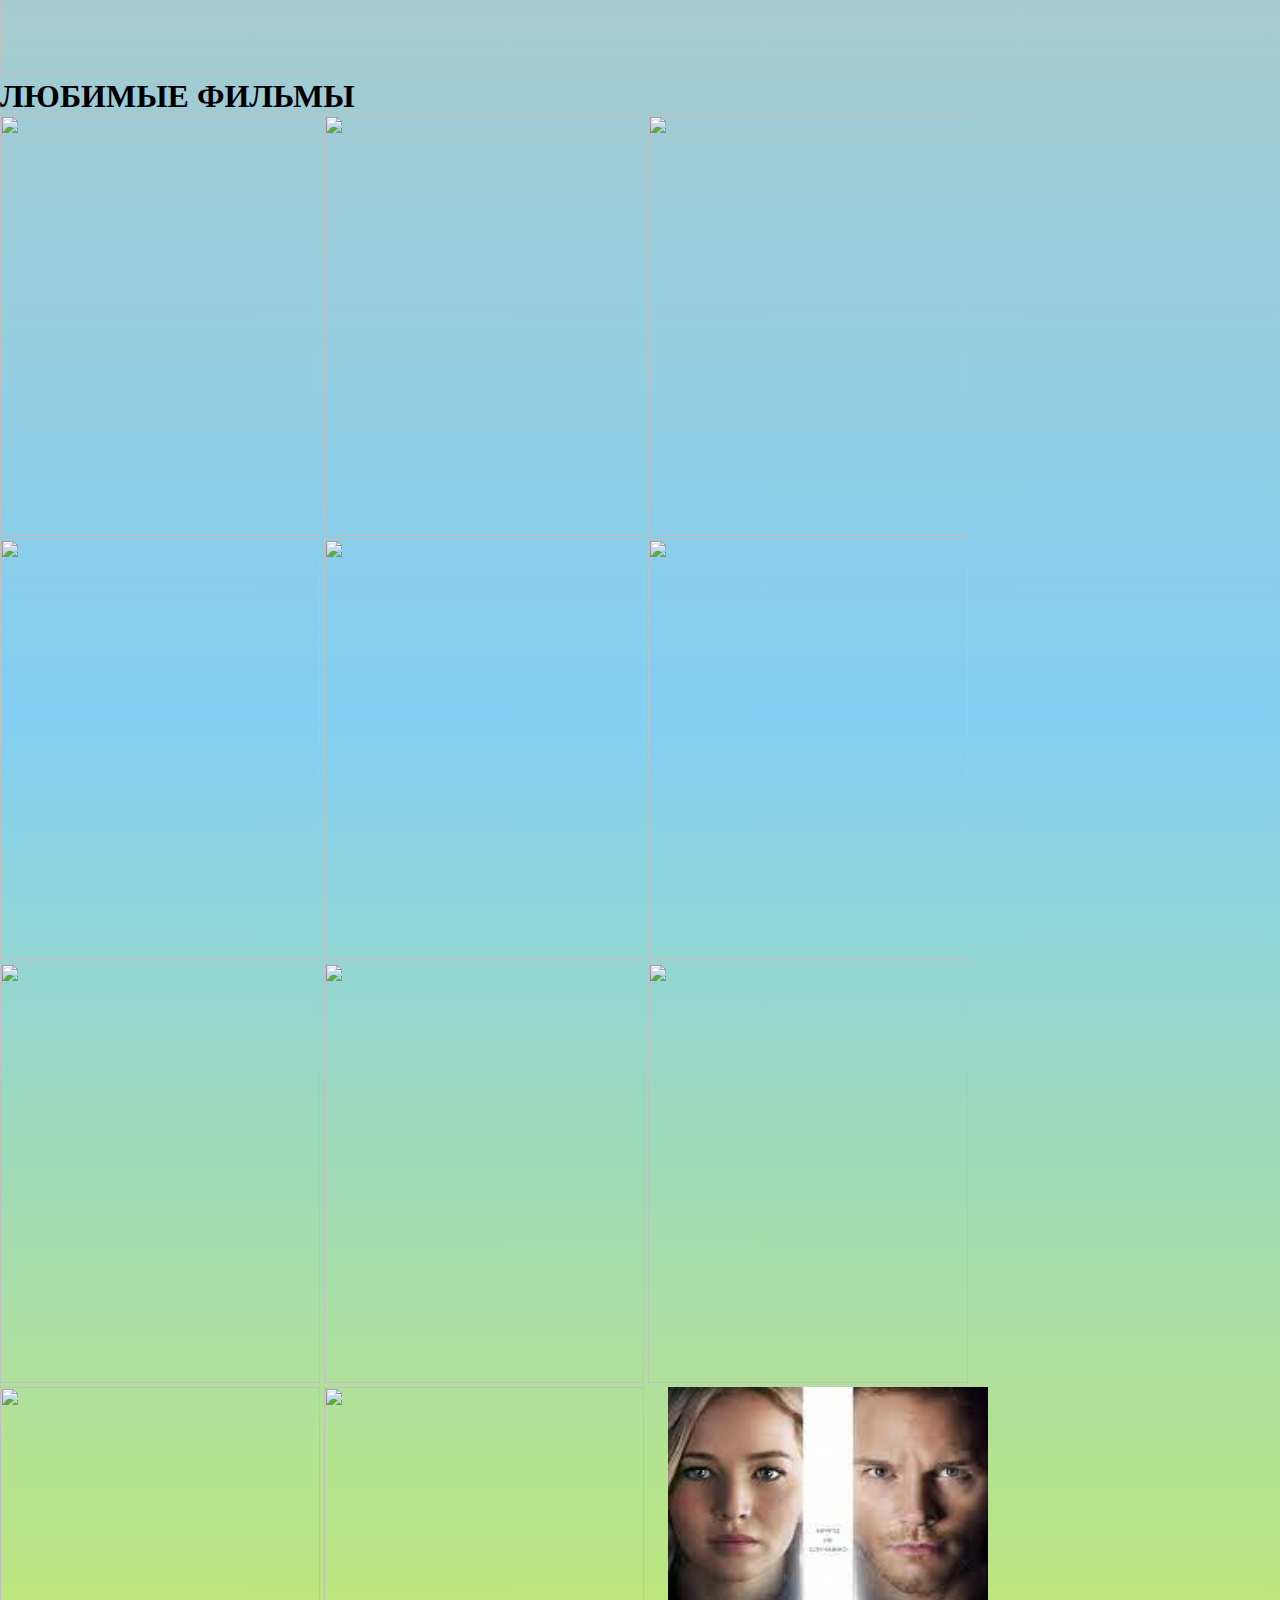
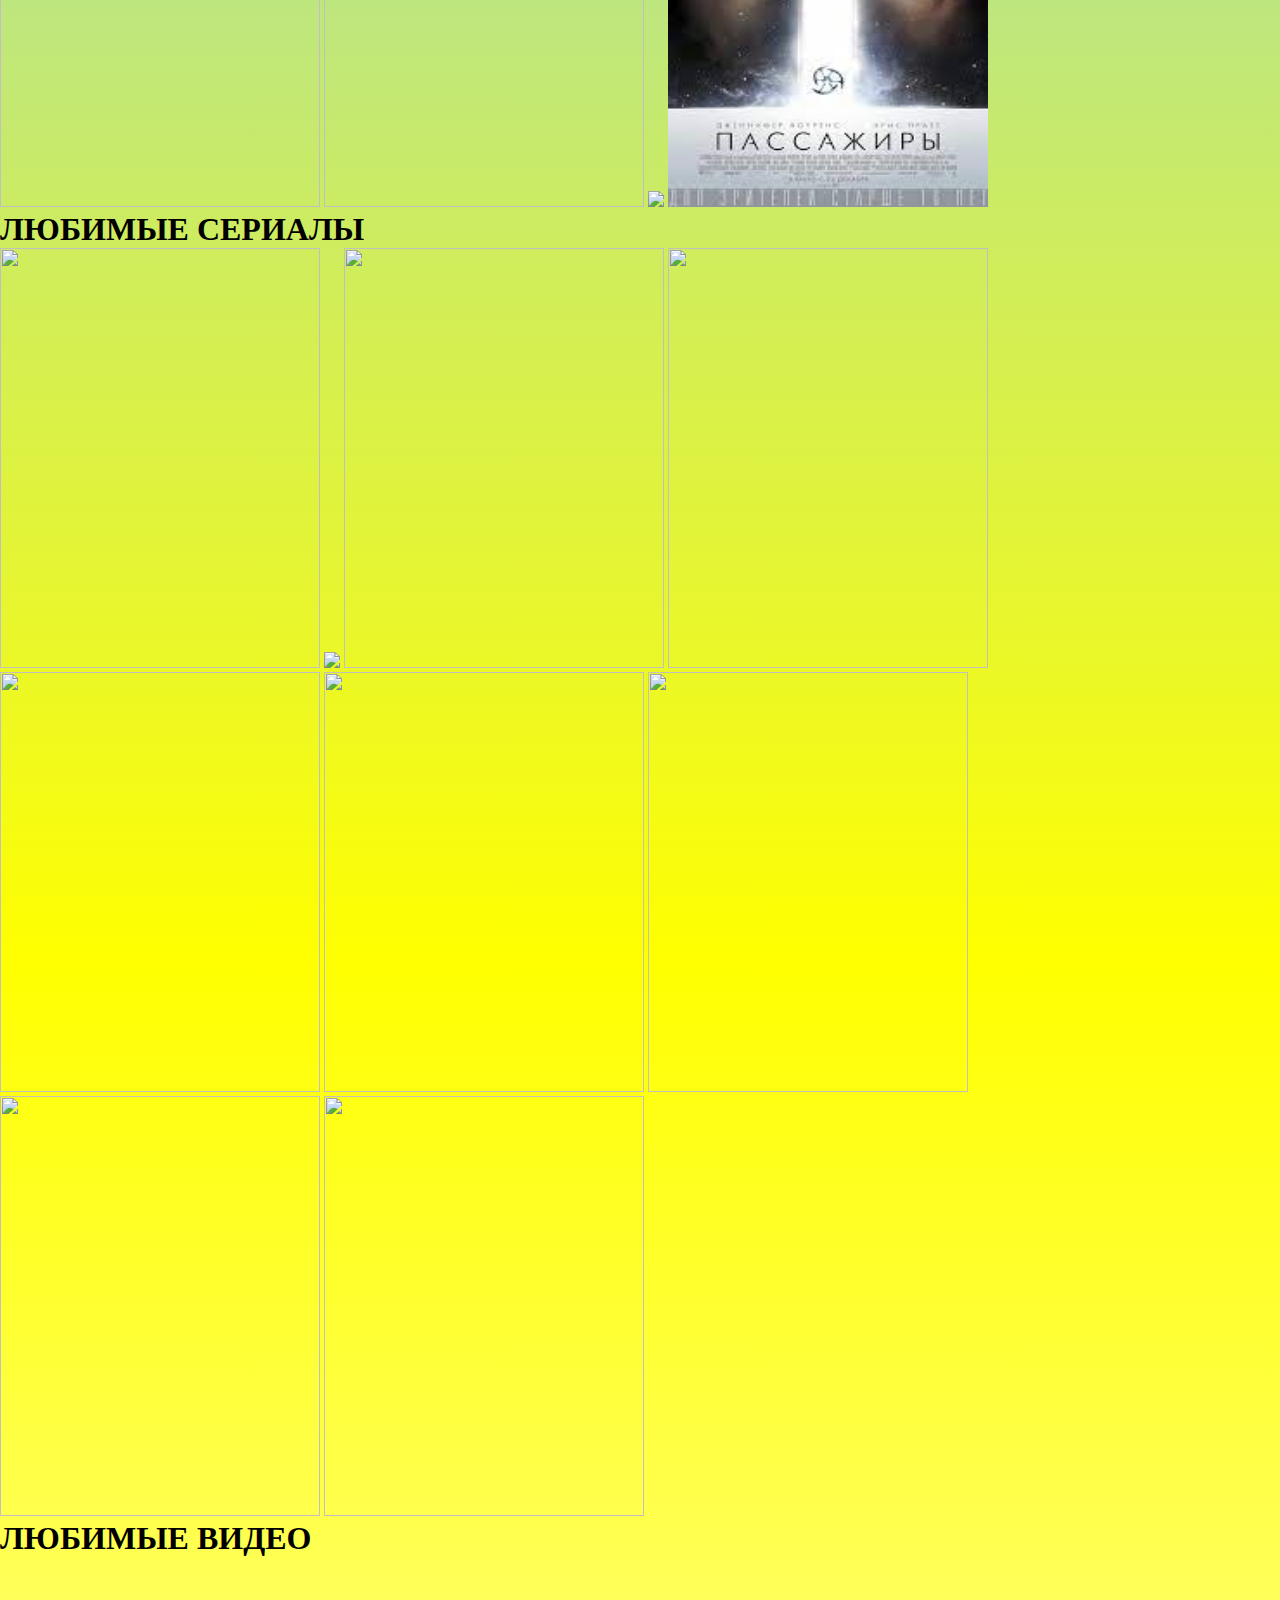
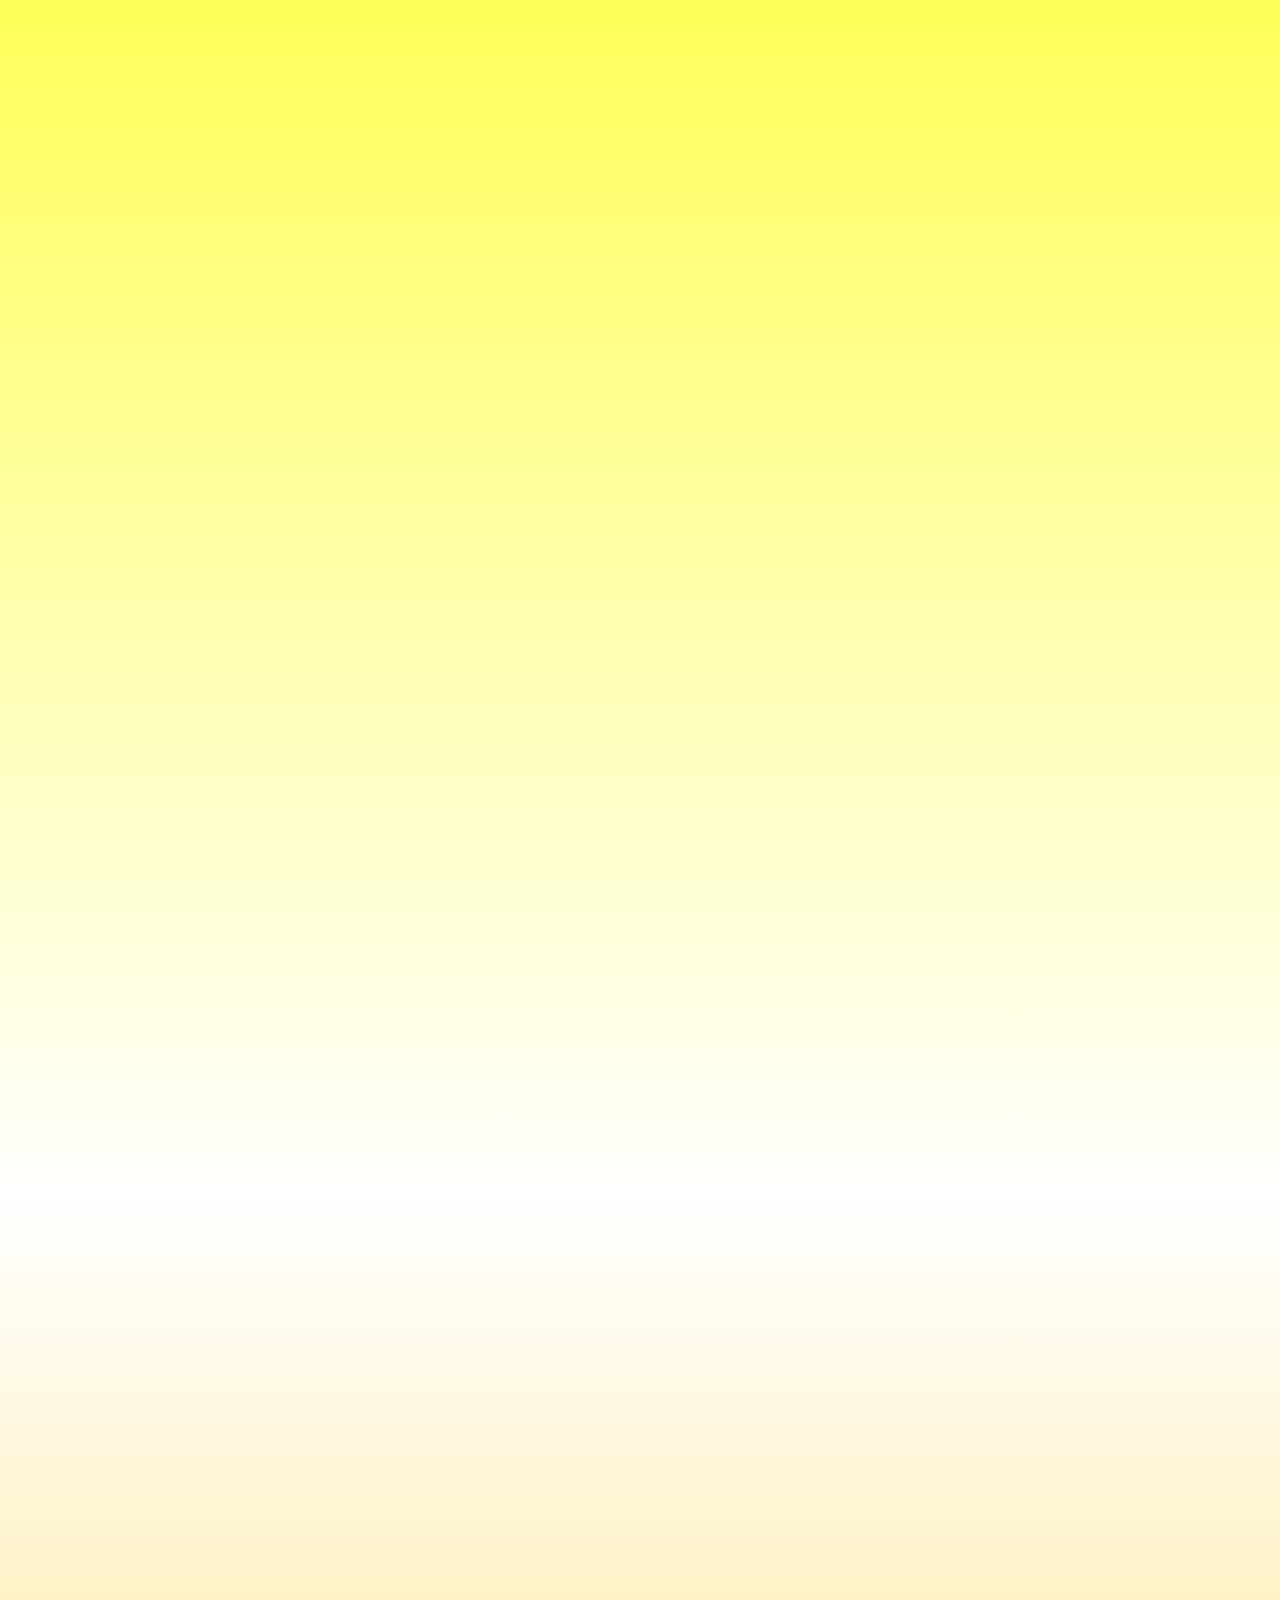
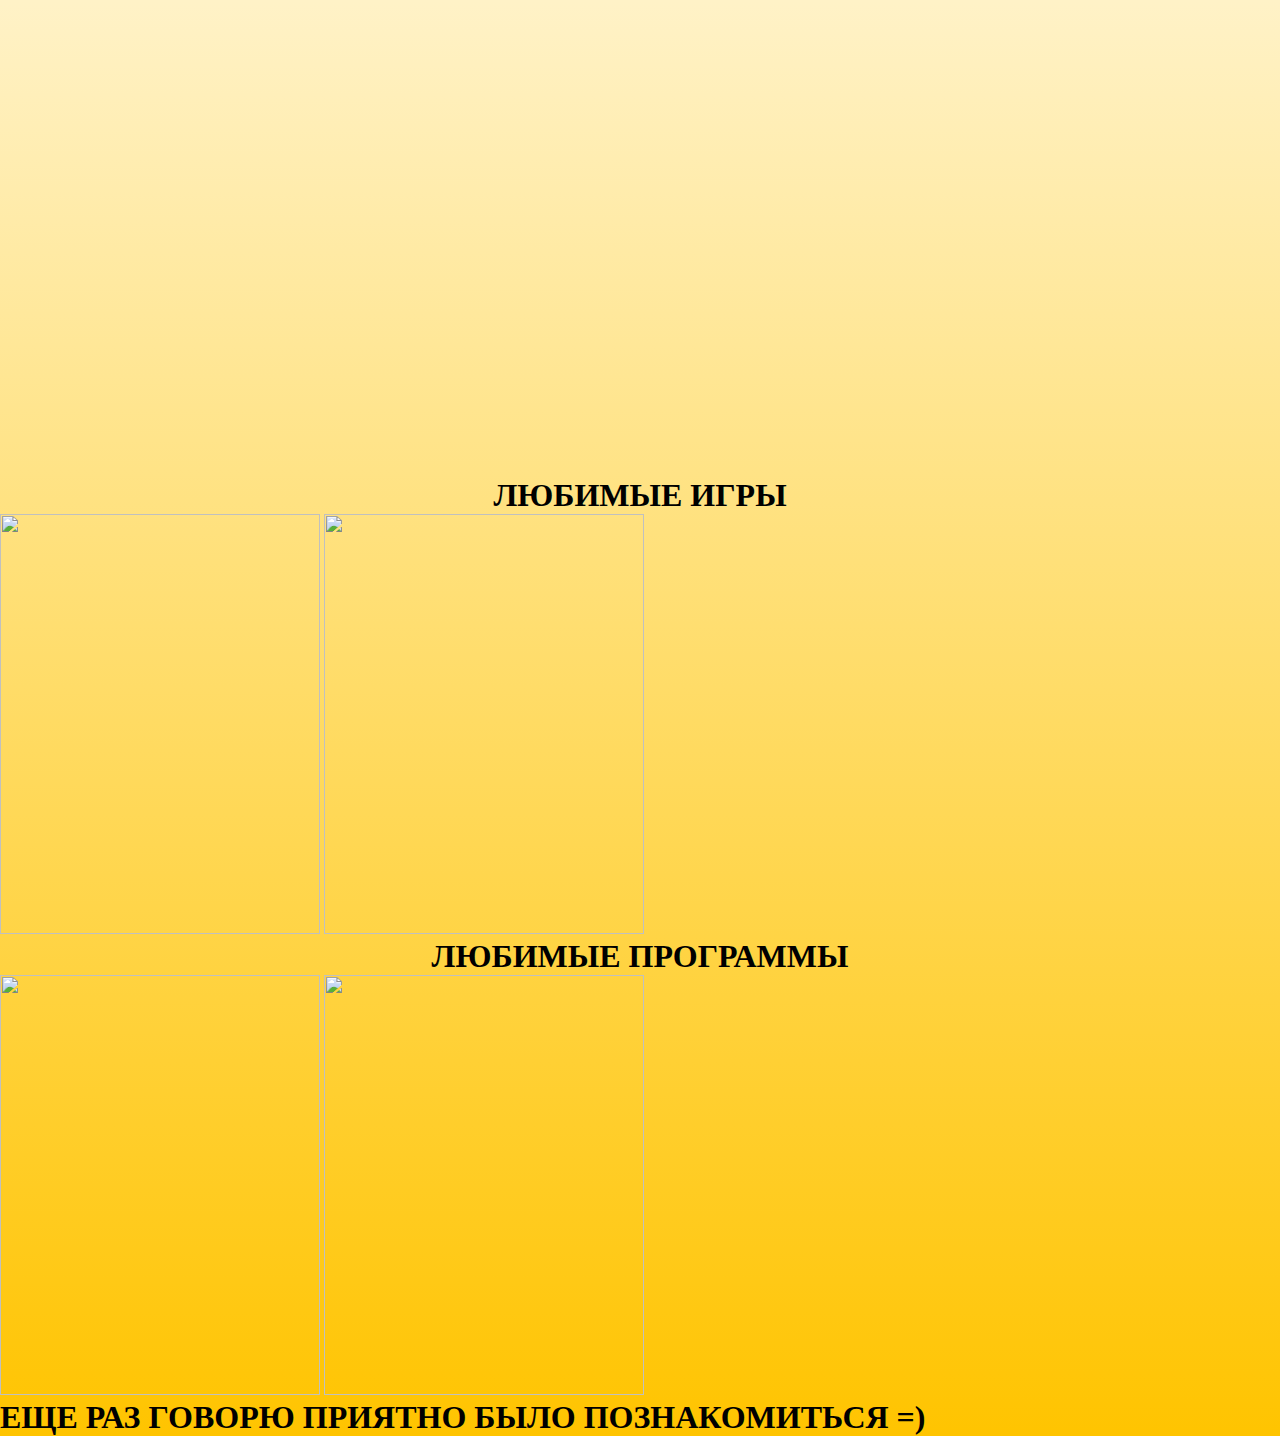
==== commit d1fa409c: "Update index2.html" ====
--- a/index2.html
+++ b/index2.html
@@ -11,43 +11,42 @@
     <h2 class="stranitsa"><a href="index.html">1</a> <a href="index2.html">2</a></h2>
     <!--<a href="#bolezn"><h1>Болезнь</h1></a> https://www.youtube.com/watch?v=G7_VTWnWz40&t=110s <- 5:13
     <a href="#finanse_money"><h1>Финансовые информации</h1></a>-->
-    <a href="#veselbiy_content"><h1>Веселые и больные контенты XD</h1></a>
+    <a href="#veselbiy_content"><h1>Веселый контент XD</h1></a>
     <a href ="#me4ta"><h1>Мечта</h1></a>
-    <a href="#nuans"><h1>Нюансы</h1></a>
-    <a href="#favorite_music"><h1>Любимые музыка</h1></a>
+    <a href="#nuans"><h1>Мои особенности</h1></a>
+    <a href="#favorite_music"><h1>Любимая музыка</h1></a>
     <a href="#favorite_multfilm"><h1>Любимые мультфильмы</h1></a>
     <a href="#favorite_film"><h1>Любимые фильмы</h1></a>
-    <a href="#favorite_seriya"><h1>Любимые серии</h1></a>
+    <a href="#favorite_seriya"><h1>Любимые сериалы</h1></a>
     <a href="#favorite_video"><h1>Любимые видео</h1></a>
     <a href="#favorite_game"><h1>Любимые игры</h1></a>
     <a href="#favorite_programms"><h1>Любимые программы</h1></a>
     <a name = "me4ta"><h1>Мечта</h1></a>
     <ul>
-        <li>Мне сказали что это не возможно вылечить слуховую нерву. Но моя мечта стать обычным человеком.
-            Для это потребуеться много дополнительные времени. </li>
-        <li>Я хочу обычно которые с вложением зарабатывают больше 2тыс-3тыс/день. </li>
-        <li>Люблю проникать в засекреченую информацию.</li>
-    </ul>
-    <a name = "veselbiy_content"><h1>Веселый и больной контенты</h1></a>
+        <li>Мне сказали что это не возможно вылечить проблемы со слухом. Но моя мечта стать обычным человеком.
+            Для это потребуеться много времени. </li>
+        <li>Я хочу зарабатывать 2тыс-3тыс/день. </li>
+        <li>Люблю изучать информацию, связанную с програмированием.</li>
+    </ul>
+    <a name = "veselbiy_content"><h1>Веселый контент</h1></a>
     <h2>
-        У нас было такой стресс, что вместо алкоголя используют пальцосос. 
+        Я пережил стресс, и вместо алкоголя использую пальцосос. 
         <img src="img\Screenshot_2019-10-04-21-05-37-619_com.microsoft.office.powerpoint.jpg">
         <iframe width="900" height="500" src="https://www.youtube.com/embed/VRIX4SqbmK4" title="prank friend)"
             frameborder="0"
             allow="accelerometer; autoplay; clipboard-write; encrypted-media; gyroscope; picture-in-picture"
             allowfullscreen></iframe>
-        У меня был такой сон которые которые был в неадеквате в университете за один день:
+        У меня был сон, в котором я был неадекватный в университете:
         <img src="img\IMG_20181219_200807.jpg", class= "photo_redaktor">
         <img src="img\IMG_20210902_144333.jpg", class= "photo_redaktor">
     </h2>
-    <a name = "nuans"><h1>Нюансы</h1></a>
+    <a name = "nuans"><h1>Мои особенности</h1></a>
     <ul>
         <li>Проблема со слухом. Использую слуховой аппарат.</li>
-        <li>У меня нарушение речи и чтение.</li>
-        <li><sub>Я</sub>не могу отдолить от деньгах</li>
+        <li>У меня нарушение речи, а также с чтением.</li>
     </ul>
     <div class="area">⚠ Береги себя ⚠</div>
-    <a name = "favorite_music"><h1>Любимые музыка</h1></a>
+    <a name = "favorite_music"><h1>Любимая музыка</h1></a>
     Группа пицца - оружие
     <iframe style="border-radius:12px" src="https://open.spotify.com/embed/track/46NibNLwH8YNliN525tmd5?utm_source=generator&theme=0" width="100%" height="80" frameBorder="0" allowfullscreen="" allow="autoplay; clipboard-write; encrypted-media; fullscreen; picture-in-picture"></iframe>
     Oliver Koletzki feat. Fran - Hypnotized
@@ -77,7 +76,7 @@
     <a href = "https://rezka.ag/films/fiction/12657-robot-2010.html"><img src = "https://static.hdrezka.ac/i/2016/4/7/y34b296627dfcon75n26o.jpg", class = "image_redaktor_multfilm_film_seriya"></a>
     <a href = "https://rezka.ag/films/action/31599-robot-20-2018.html"><img src = "https://static.hdrezka.ac/i/2019/8/10/o2bb982bfddf2py86v72h.jpg",class = "image_redaktor_multfilm_film_seriya"></a>
     <a href="https://hdrezka.re/filmy-2016/918-passengers.html"><img src="[data-uri]" class="image_redaktor_multfilm_film_seriya"></a>
-    <a name="favorite_seriya"><h1>Любимые серия</h1></a>
+    <a name="favorite_seriya"><h1>Любимые сериалы</h1></a>
     <a href = "https://rezka.ag/series/comedy/34825-dreyk-i-dzhosh-2004.html#t:56-s:1-e:1"><img src = "https://static.hdrezka.ac/i/2020/12/26/v9a32c6a42416gx52d97m.jpg", class = "image_redaktor_multfilm_film_seriya"></a>
     <a href = "https://rezka.ag/series/comedy/12882-aykarli-2007.html"><img src = "https://static.hdrezka.ac/i/2016/4/14/w2a965667877bhe61q71w.jpg",class = "image_redaktor_multfilm_film_seriya"></a>
     <a href = "https://rezka.ag/series/fiction/42928-moguchie-reyndzhery-misticheskaya-sila-2006.html"><img src = "https://static.hdrezka.ac/i/2021/11/20/i4e7301e7b3a8qi48x12r.jpg", class = "image_redaktor_multfilm_film_seriya"></a>
@@ -266,4 +265,4 @@
 <!---<iframe width="800" height="700" src="https://www.youtube.com/embed/ссылка "
           title="YouTube video player" frameborder="0"
           allow="accelerometer; autoplay; clipboard-write; encrypted-media; gyroscope; picture-in-picture"
-          allowfullscreen></iframe>-->+          allowfullscreen></iframe>-->
